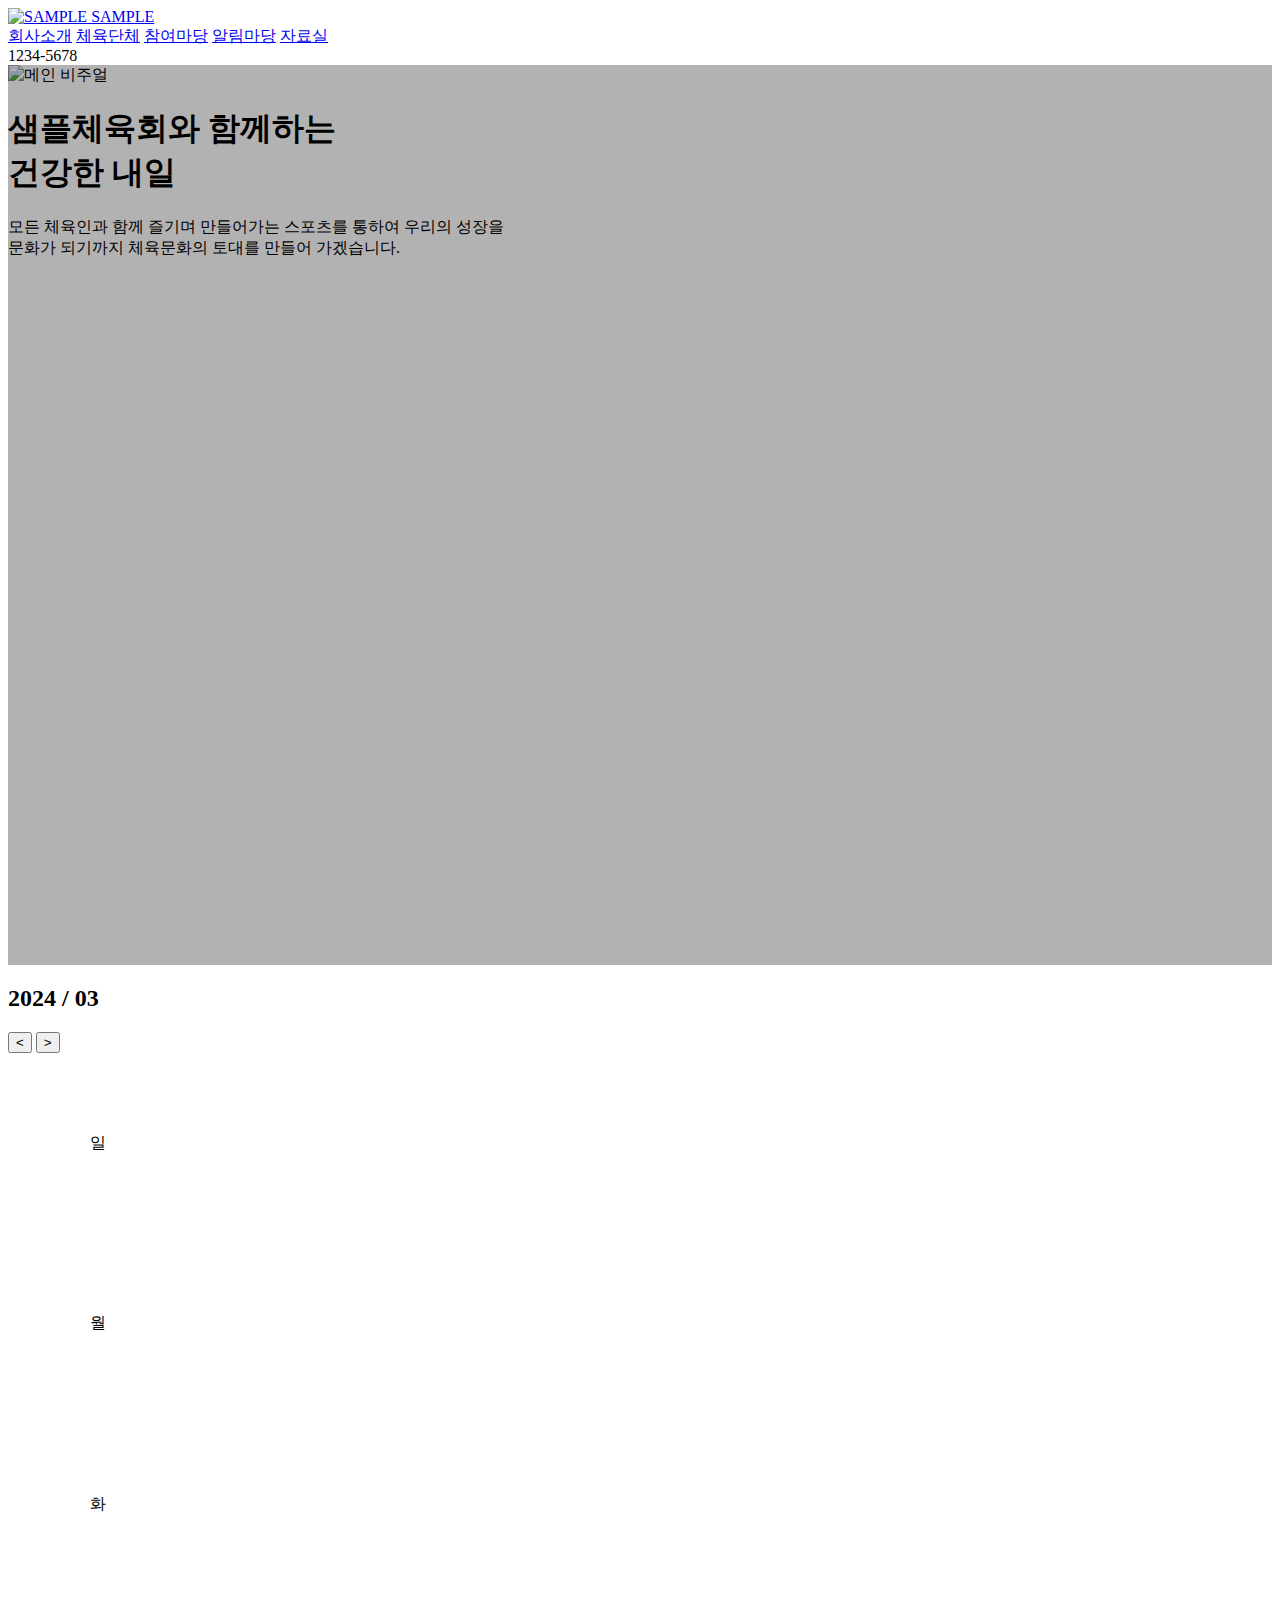
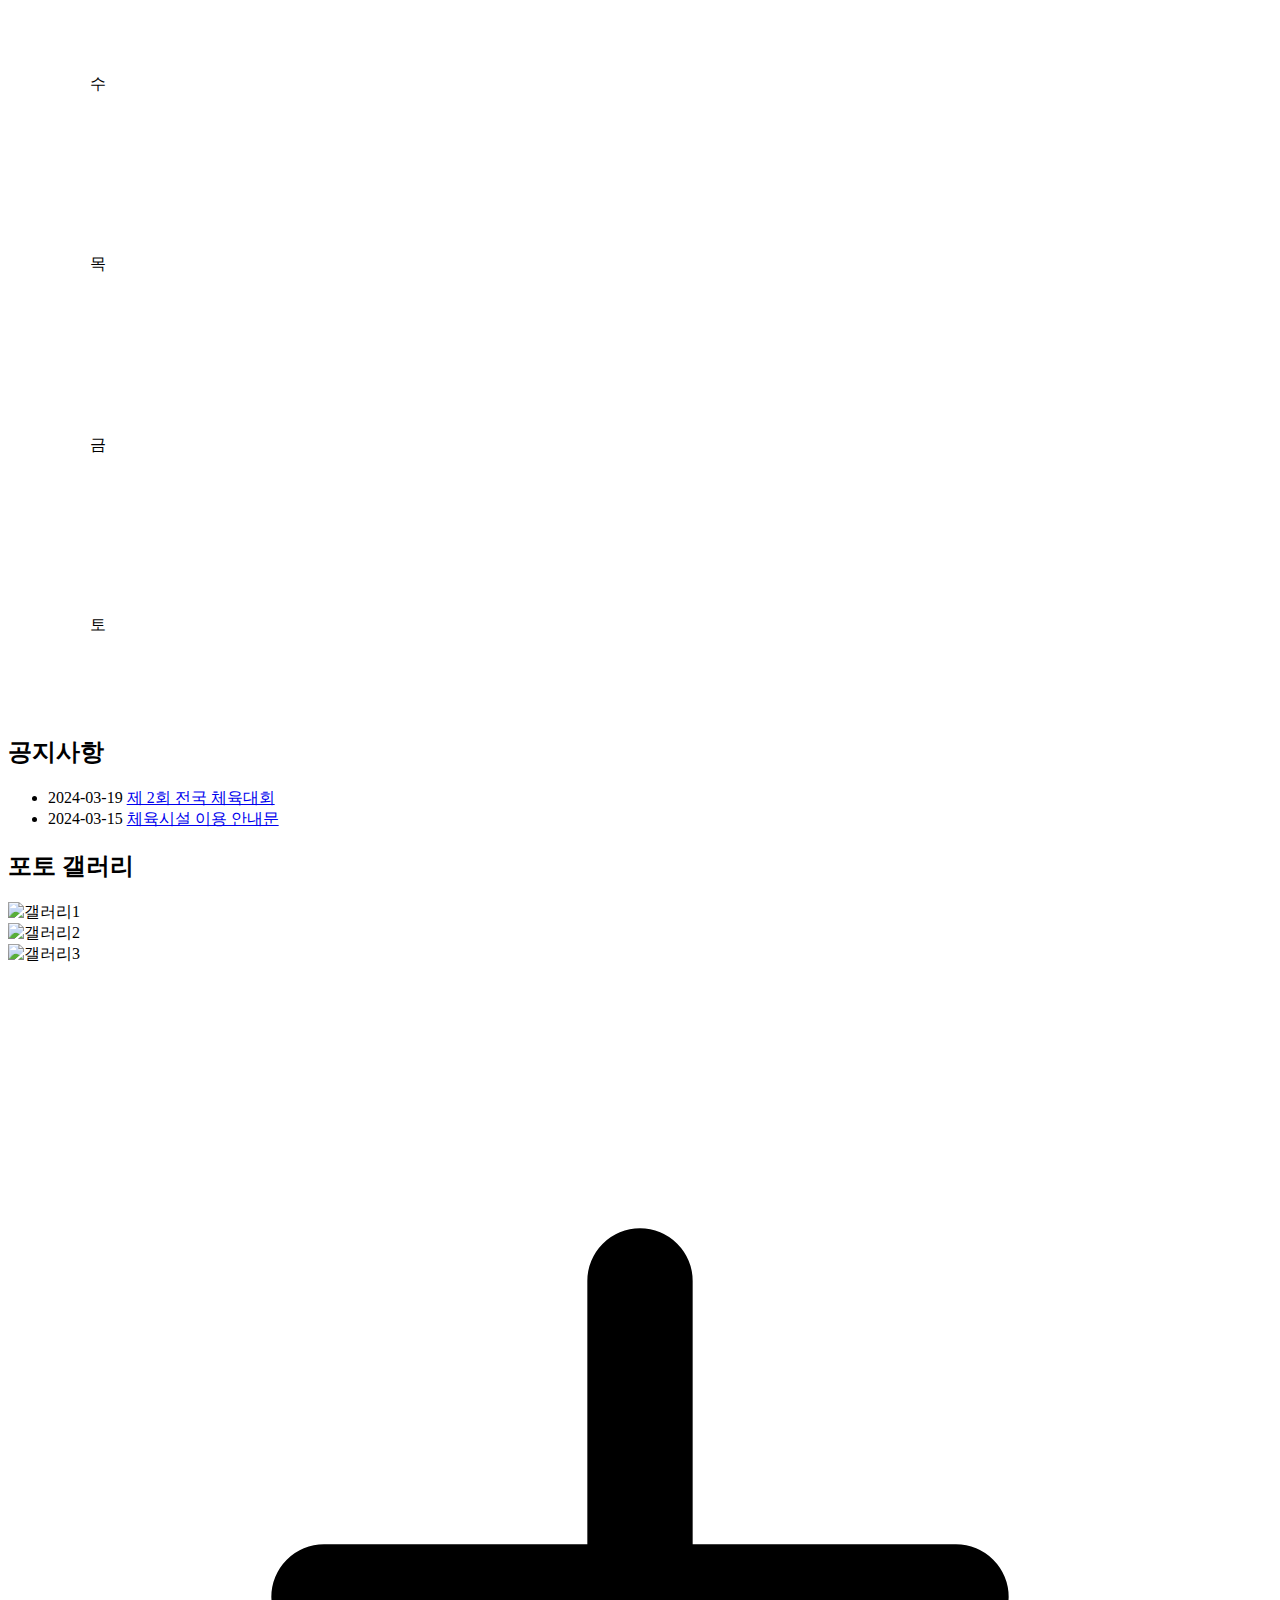
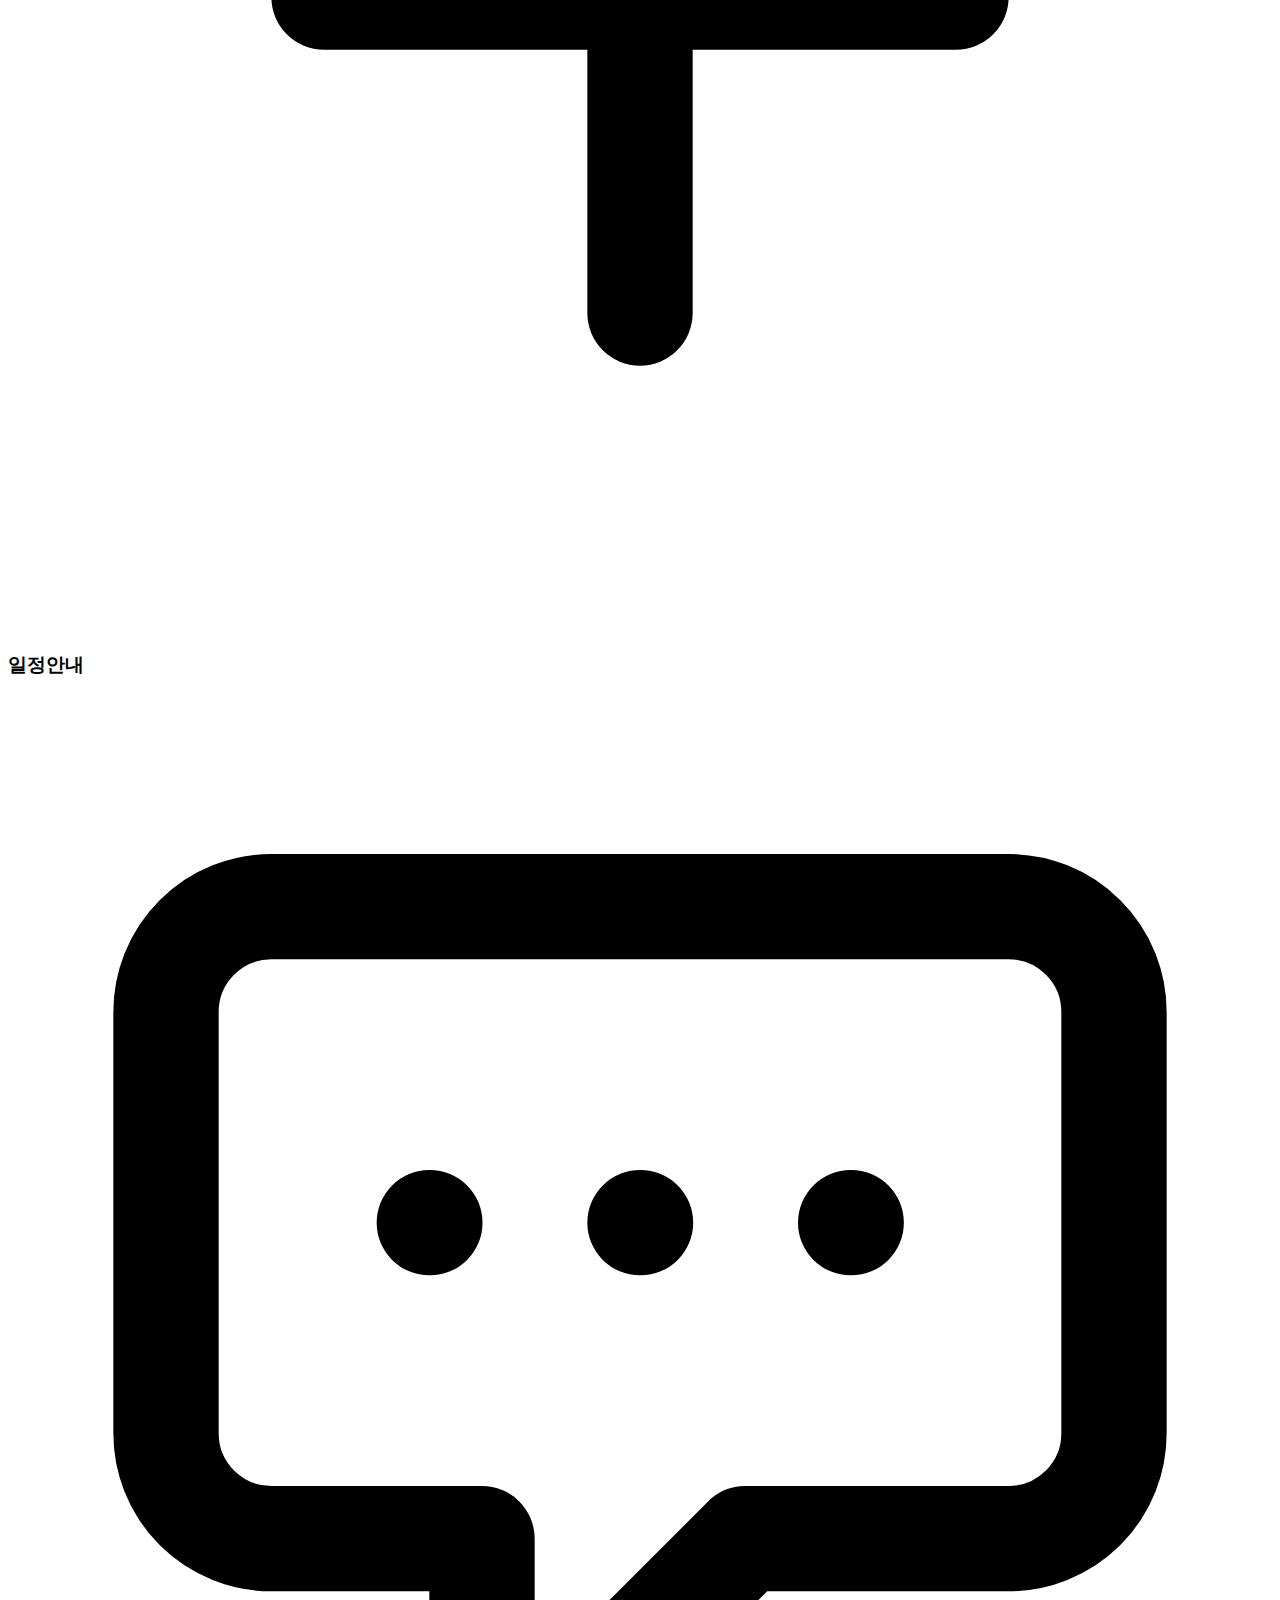
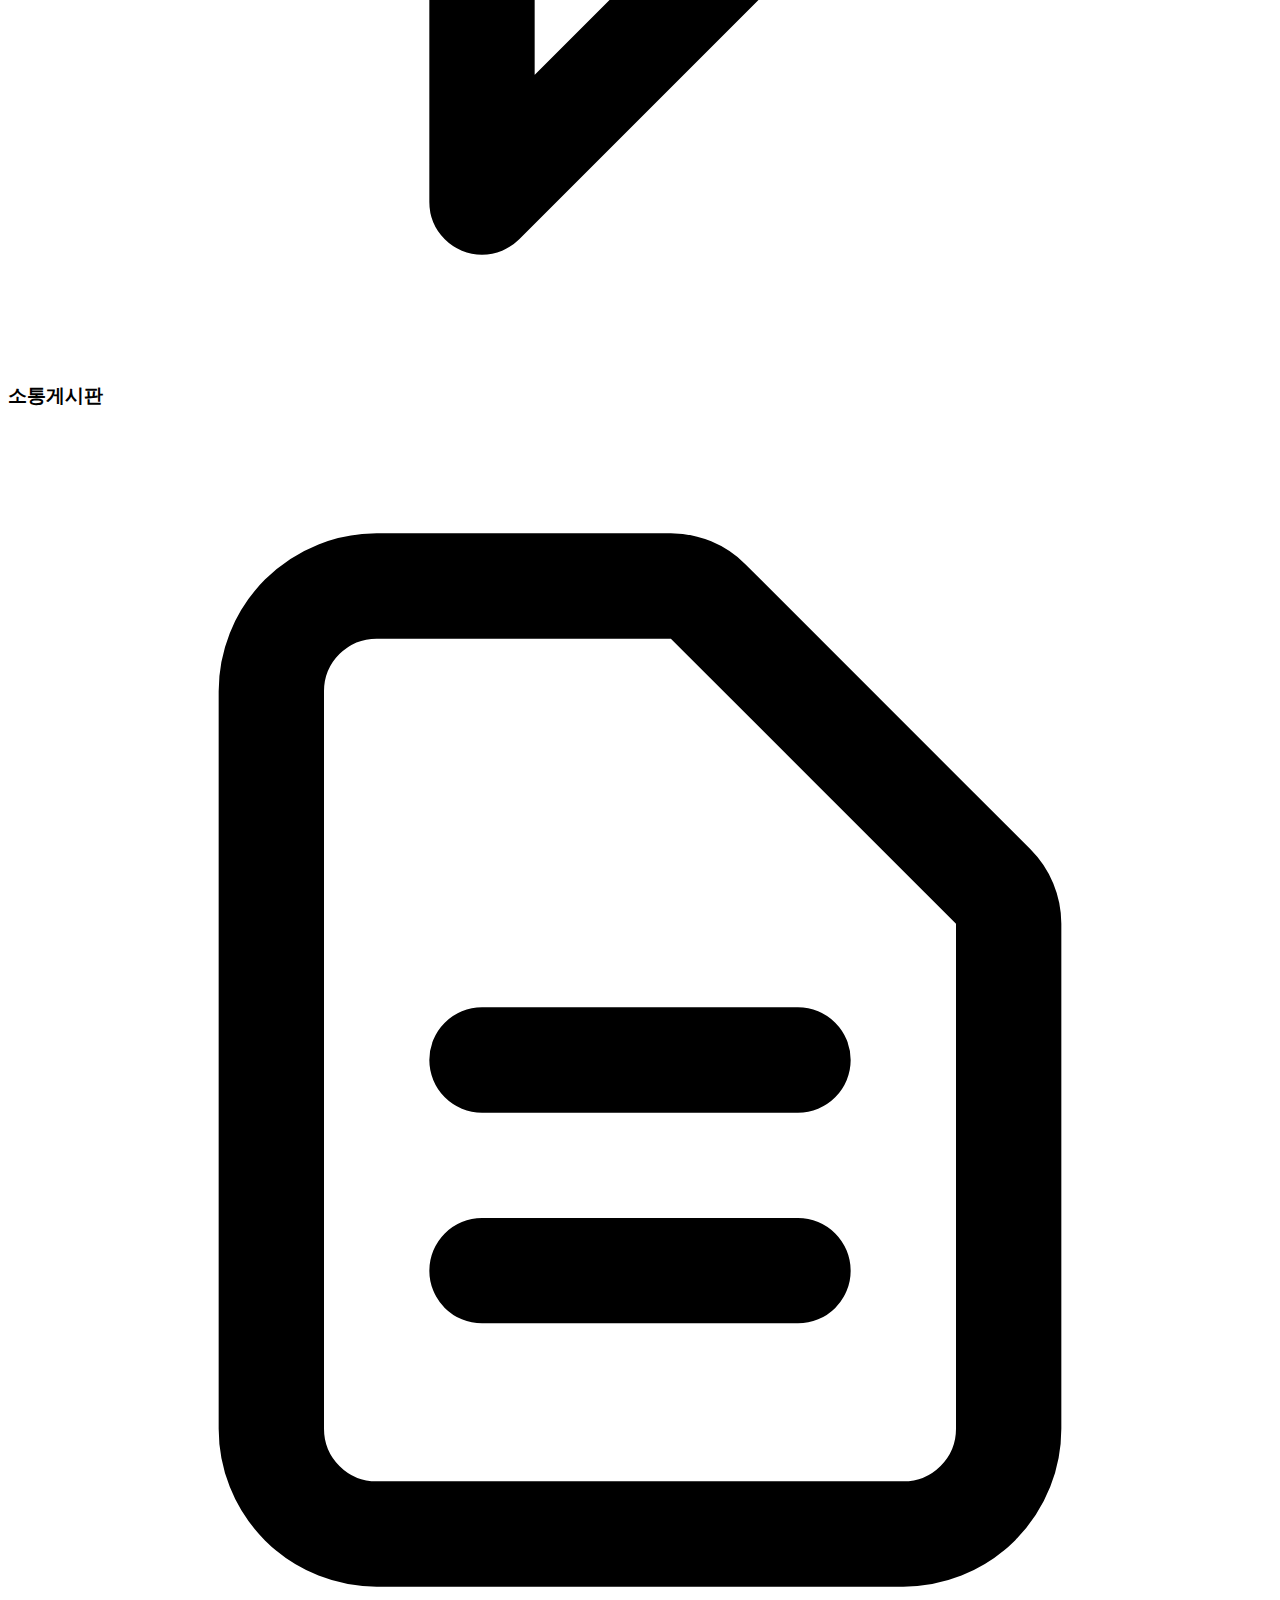
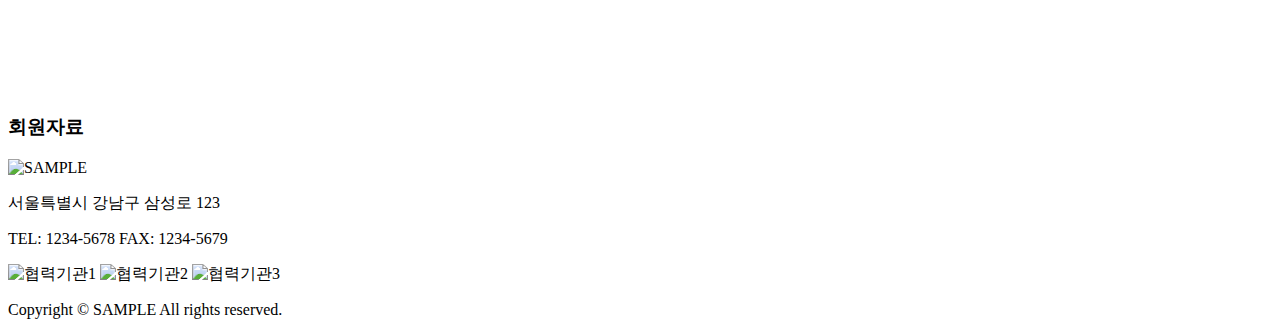
==== src/main/resources/static/index.html @ 1c0075c2 "Initial commit" ====
<!DOCTYPE html>
<html lang="ko">
<head>
    <meta charset="UTF-8">
    <meta name="viewport" content="width=device-width, initial-scale=1.0">
    <title>SAMPLE</title>
    <link rel="stylesheet" href="https://cdnjs.cloudflare.com/ajax/libs/tailwindcss/2.2.19/tailwind.min.css">
    <style>
        .main-visual {
            height: 100vh;
            background-position: center;
            background-size: cover;
            position: relative;
        }
        .main-visual::after {
            content: '';
            position: absolute;
            top: 0;
            left: 0;
            right: 0;
            bottom: 0;
            background: rgba(0,0,0,0.3);
        }
        .menu-hover:hover {
            color: #4A90E2;
        }
        .calendar-cell {
            width: 14.28%;
            aspect-ratio: 1;
            display: flex;
            align-items: center;
            justify-content: center;
        }
        .photo-gallery img {
            transition: transform 0.3s ease;
        }
        .photo-gallery img:hover {
            transform: scale(1.05);
        }
    </style>
</head>
<body>
<!-- 헤더 -->
<header class="fixed w-full z-50 bg-white bg-opacity-90">
    <div class="container mx-auto px-4">
        <div class="flex justify-between items-center h-20">
            <a href="/" class="flex items-center">
                <img src="/api/placeholder/40/40" alt="SAMPLE" class="h-8">
                <span class="ml-2 text-xl font-bold">SAMPLE</span>
            </a>

            <nav class="hidden md:flex space-x-8">
                <a href="#" class="menu-hover">회사소개</a>
                <a href="#" class="menu-hover">체육단체</a>
                <a href="#" class="menu-hover">참여마당</a>
                <a href="#" class="menu-hover">알림마당</a>
                <a href="#" class="menu-hover">자료실</a>
            </nav>

            <div class="flex items-center">
                <span class="text-gray-600">1234-5678</span>
            </div>
        </div>
    </div>
</header>

<!-- 메인 비주얼 -->
<section class="main-visual relative">
    <img src="/api/placeholder/1920/1080" alt="메인 비주얼" class="w-full h-full object-cover">
    <div class="absolute inset-0 z-10 flex items-center px-4">
        <div class="container mx-auto text-white">
            <h1 class="text-5xl font-bold mb-4">
                샘플체육회와 함께하는<br>
                건강한 내일
            </h1>
            <p class="text-lg opacity-80 mb-8">
                모든 체육인과 함께 즐기며 만들어가는 스포츠를 통하여 우리의 성장을<br>
                문화가 되기까지 체육문화의 토대를 만들어 가겠습니다.
            </p>
        </div>
    </div>
</section>

<!-- 캘린더 섹션 -->
<section class="py-16 bg-gray-50">
    <div class="container mx-auto px-4">
        <div class="grid md:grid-cols-2 gap-12">
            <!-- 캘린더 -->
            <div class="bg-white p-6 rounded-lg shadow">
                <div class="flex justify-between items-center mb-4">
                    <h2 class="text-xl font-bold">2024 / 03</h2>
                    <div class="flex space-x-2">
                        <button class="p-2">&lt;</button>
                        <button class="p-2">&gt;</button>
                    </div>
                </div>
                <div class="grid grid-cols-7 gap-2">
                    <div class="calendar-cell text-red-500">일</div>
                    <div class="calendar-cell">월</div>
                    <div class="calendar-cell">화</div>
                    <div class="calendar-cell">수</div>
                    <div class="calendar-cell">목</div>
                    <div class="calendar-cell">금</div>
                    <div class="calendar-cell text-blue-500">토</div>
                </div>
            </div>

            <!-- 공지사항 -->
            <div class="bg-white p-6 rounded-lg shadow">
                <h2 class="text-xl font-bold mb-4">공지사항</h2>
                <ul class="space-y-4">
                    <li>
                        <span class="block text-gray-500">2024-03-19</span>
                        <a href="#" class="block hover:text-blue-600">제 2회 전국 체육대회</a>
                    </li>
                    <li>
                        <span class="block text-gray-500">2024-03-15</span>
                        <a href="#" class="block hover:text-blue-600">체육시설 이용 안내문</a>
                    </li>
                </ul>
            </div>
        </div>
    </div>
</section>

<!-- 포토 갤러리 -->
<section class="py-16">
    <div class="container mx-auto px-4">
        <h2 class="text-2xl font-bold mb-8">포토 갤러리</h2>
        <div class="grid grid-cols-1 md:grid-cols-3 gap-6 photo-gallery">
            <div class="overflow-hidden rounded-lg">
                <img src="/api/placeholder/400/300" alt="갤러리1" class="w-full h-64 object-cover">
            </div>
            <div class="overflow-hidden rounded-lg">
                <img src="/api/placeholder/400/300" alt="갤러리2" class="w-full h-64 object-cover">
            </div>
            <div class="overflow-hidden rounded-lg">
                <img src="/api/placeholder/400/300" alt="갤러리3" class="w-full h-64 object-cover">
            </div>
        </div>
    </div>
</section>

<!-- Quick Menu -->
<section class="py-16 bg-gray-800 text-white">
    <div class="container mx-auto px-4">
        <div class="grid grid-cols-3 gap-8">
            <div class="text-center">
                <div class="w-16 h-16 mx-auto mb-4 bg-blue-500 rounded-full flex items-center justify-center">
                    <svg class="w-8 h-8" fill="none" stroke="currentColor" viewBox="0 0 24 24">
                        <path stroke-linecap="round" stroke-linejoin="round" stroke-width="2" d="M12 6v6m0 0v6m0-6h6m-6 0H6"/>
                    </svg>
                </div>
                <h3 class="text-lg font-bold">일정안내</h3>
            </div>
            <div class="text-center">
                <div class="w-16 h-16 mx-auto mb-4 bg-blue-500 rounded-full flex items-center justify-center">
                    <svg class="w-8 h-8" fill="none" stroke="currentColor" viewBox="0 0 24 24">
                        <path stroke-linecap="round" stroke-linejoin="round" stroke-width="2" d="M8 10h.01M12 10h.01M16 10h.01M9 16H5a2 2 0 01-2-2V6a2 2 0 012-2h14a2 2 0 012 2v8a2 2 0 01-2 2h-5l-5 5v-5z"/>
                    </svg>
                </div>
                <h3 class="text-lg font-bold">소통게시판</h3>
            </div>
            <div class="text-center">
                <div class="w-16 h-16 mx-auto mb-4 bg-blue-500 rounded-full flex items-center justify-center">
                    <svg class="w-8 h-8" fill="none" stroke="currentColor" viewBox="0 0 24 24">
                        <path stroke-linecap="round" stroke-linejoin="round" stroke-width="2" d="M9 12h6m-6 4h6m2 5H7a2 2 0 01-2-2V5a2 2 0 012-2h5.586a1 1 0 01.707.293l5.414 5.414a1 1 0 01.293.707V19a2 2 0 01-2 2z"/>
                    </svg>
                </div>
                <h3 class="text-lg font-bold">회원자료</h3>
            </div>
        </div>
    </div>
</section>

<!-- 푸터 -->
<footer class="bg-gray-900 text-gray-400 py-12">
    <div class="container mx-auto px-4">
        <div class="flex flex-wrap justify-between">
            <div class="w-full md:w-1/2 mb-8 md:mb-0">
                <img src="/api/placeholder/40/40" alt="SAMPLE" class="h-8 mb-4">
                <p class="mb-2">서울특별시 강남구 삼성로 123</p>
                <p>TEL: 1234-5678 FAX: 1234-5679</p>
            </div>
            <div class="w-full md:w-1/2 flex justify-end">
                <img src="/api/placeholder/120/40" alt="협력기관1" class="h-10 mx-2">
                <img src="/api/placeholder/120/40" alt="협력기관2" class="h-10 mx-2">
                <img src="/api/placeholder/120/40" alt="협력기관3" class="h-10 mx-2">
            </div>
        </div>
        <div class="border-t border-gray-800 mt-8 pt-8 text-center">
            <p>Copyright © SAMPLE All rights reserved.</p>
        </div>
    </div>
</footer>
</body>
</html>
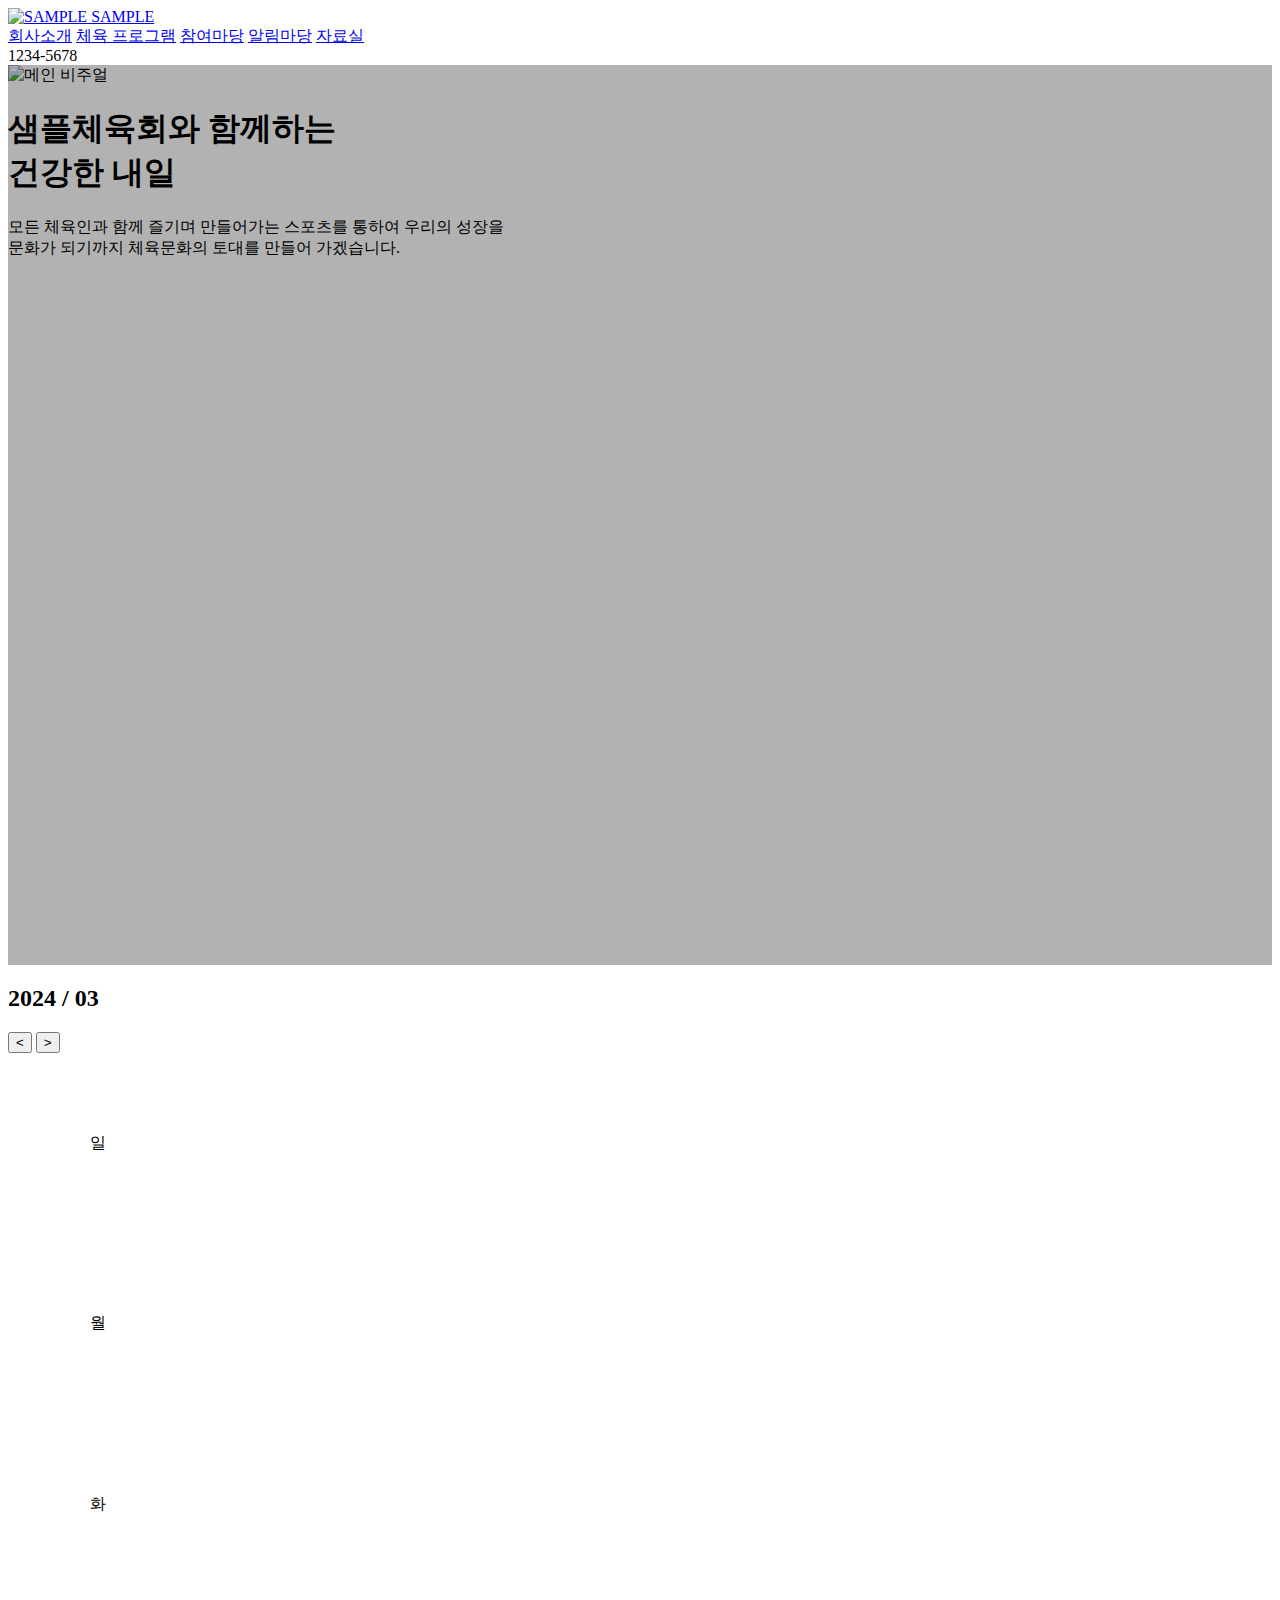
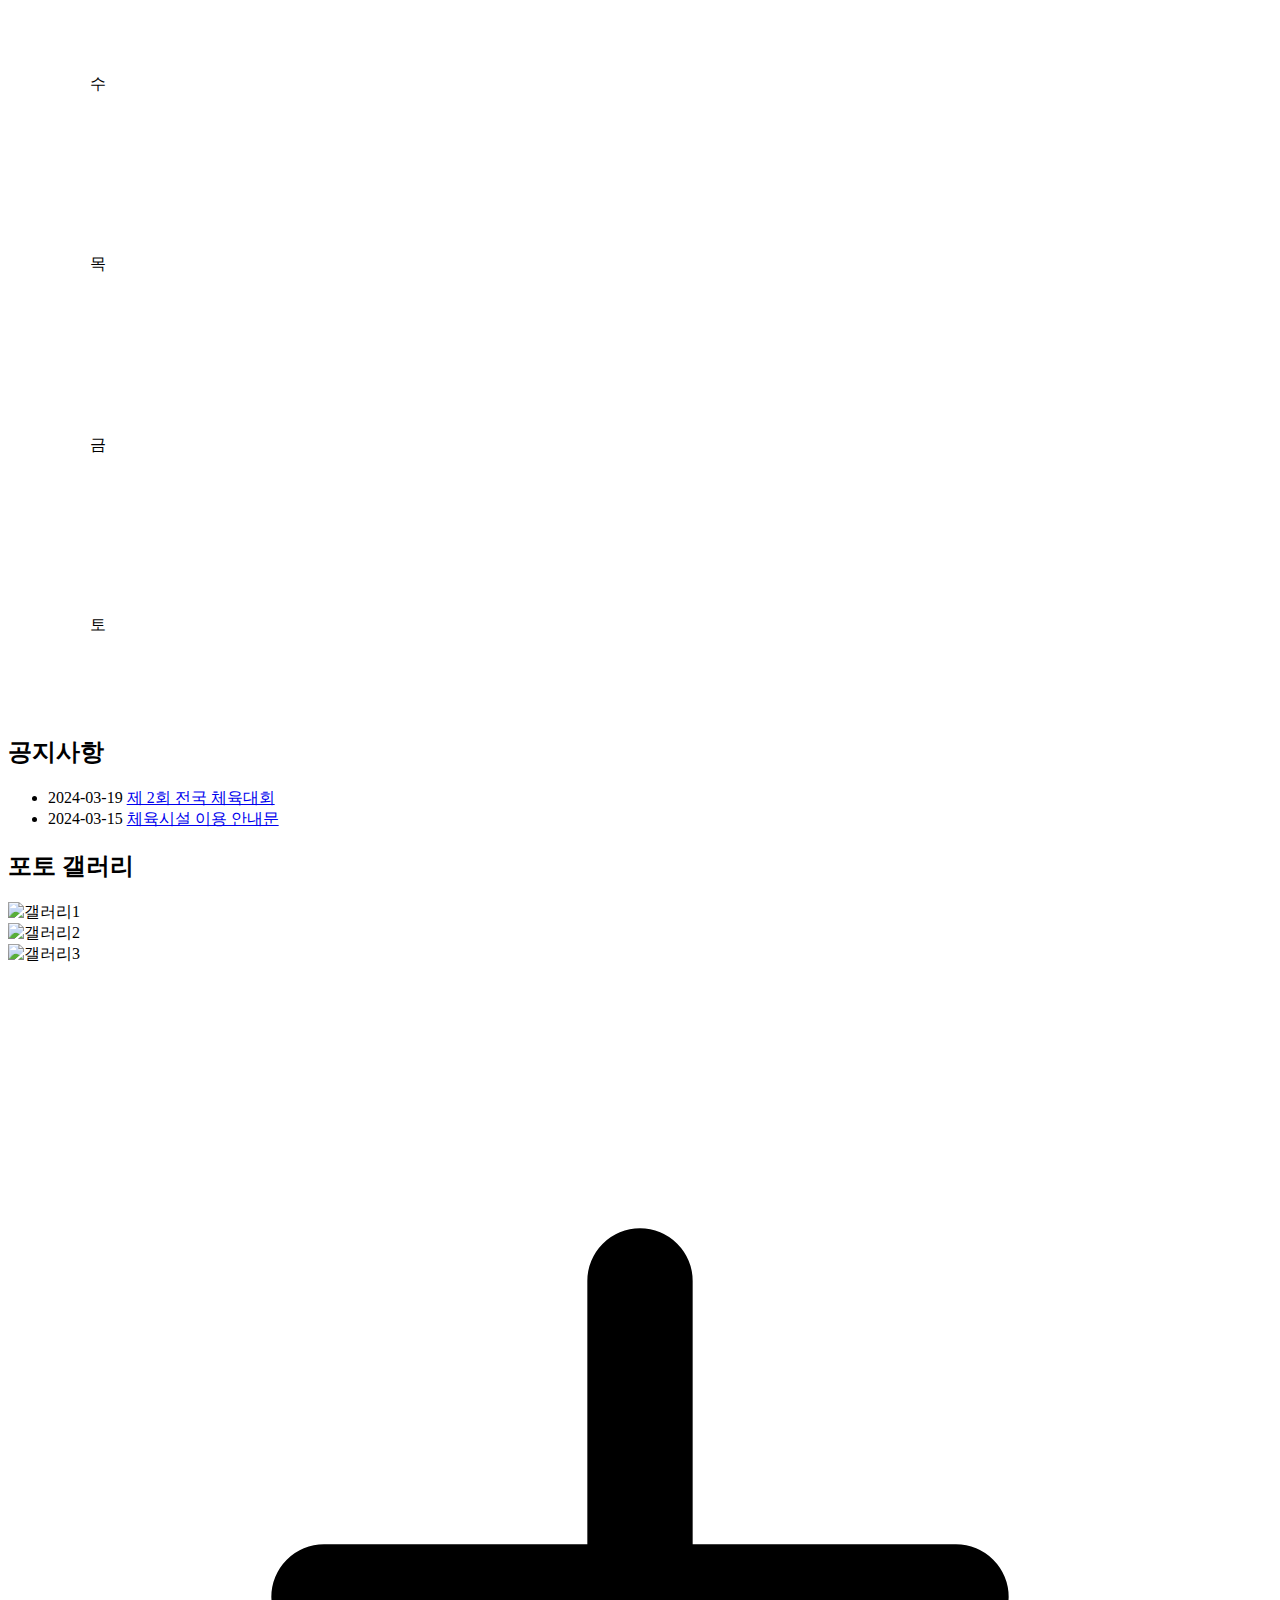
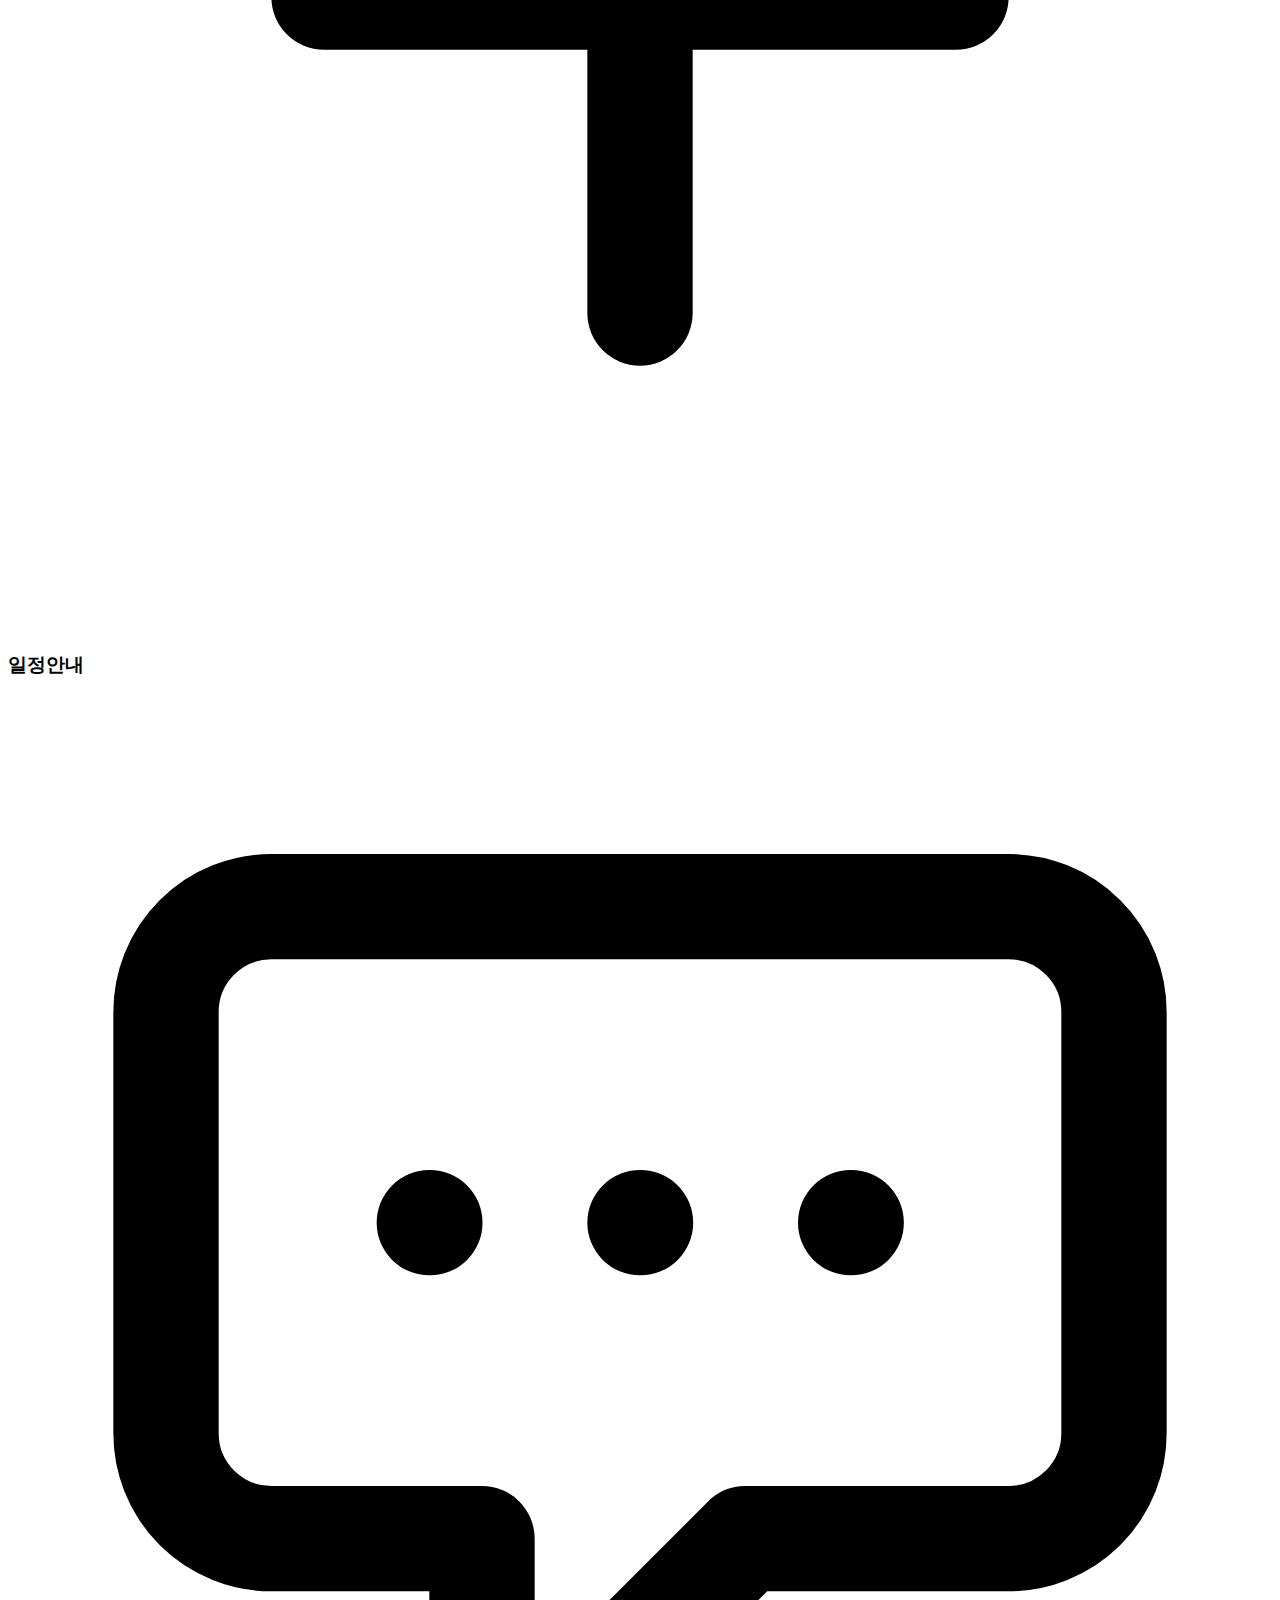
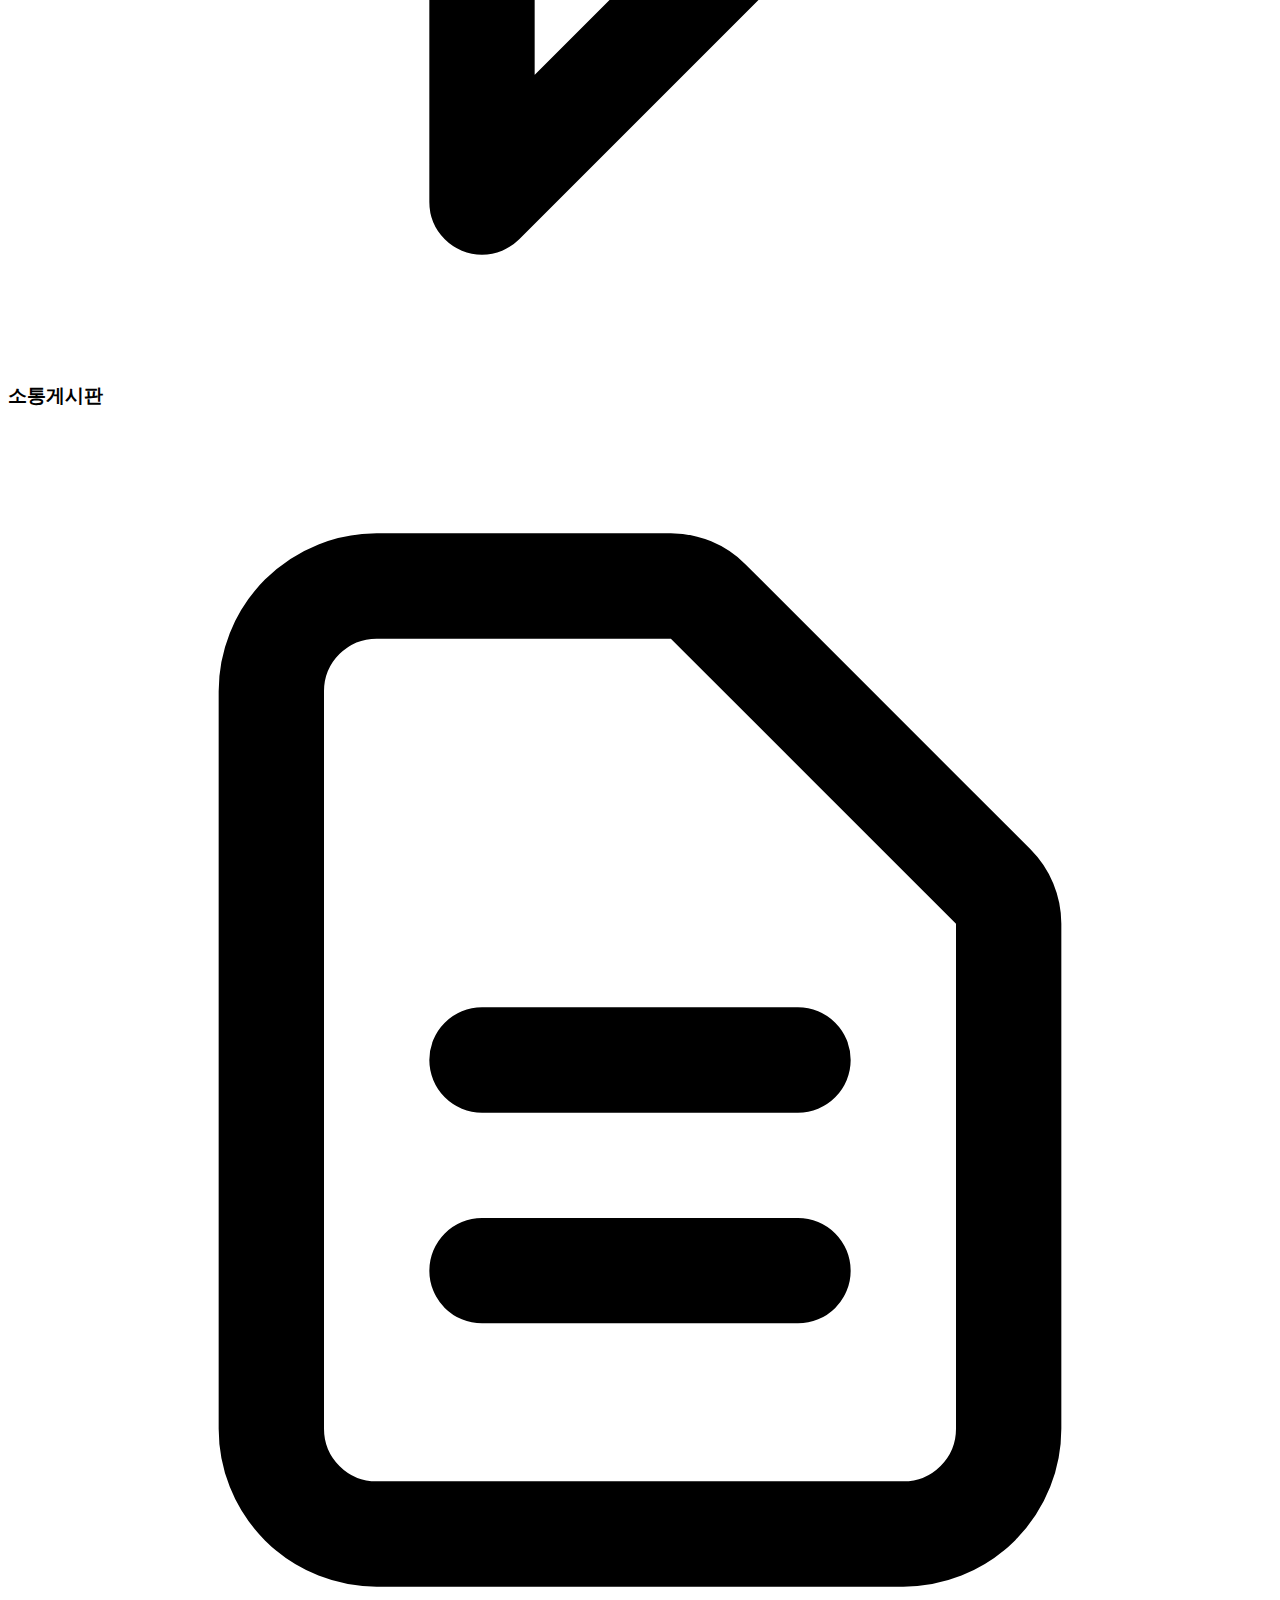
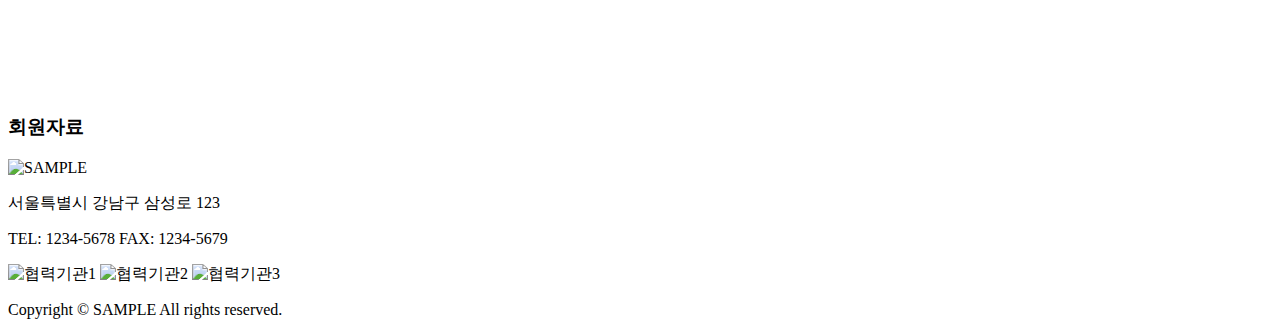
==== commit a2a5c06c: "DH_프로그램 리스트 페이지" ====
--- a/src/main/resources/static/index.html
+++ b/src/main/resources/static/index.html
@@ -51,7 +51,7 @@
 
             <nav class="hidden md:flex space-x-8">
                 <a href="#" class="menu-hover">회사소개</a>
-                <a href="#" class="menu-hover">체육단체</a>
+                <a href="/program/list" class="menu-hover">체육 프로그램</a>
                 <a href="#" class="menu-hover">참여마당</a>
                 <a href="#" class="menu-hover">알림마당</a>
                 <a href="#" class="menu-hover">자료실</a>
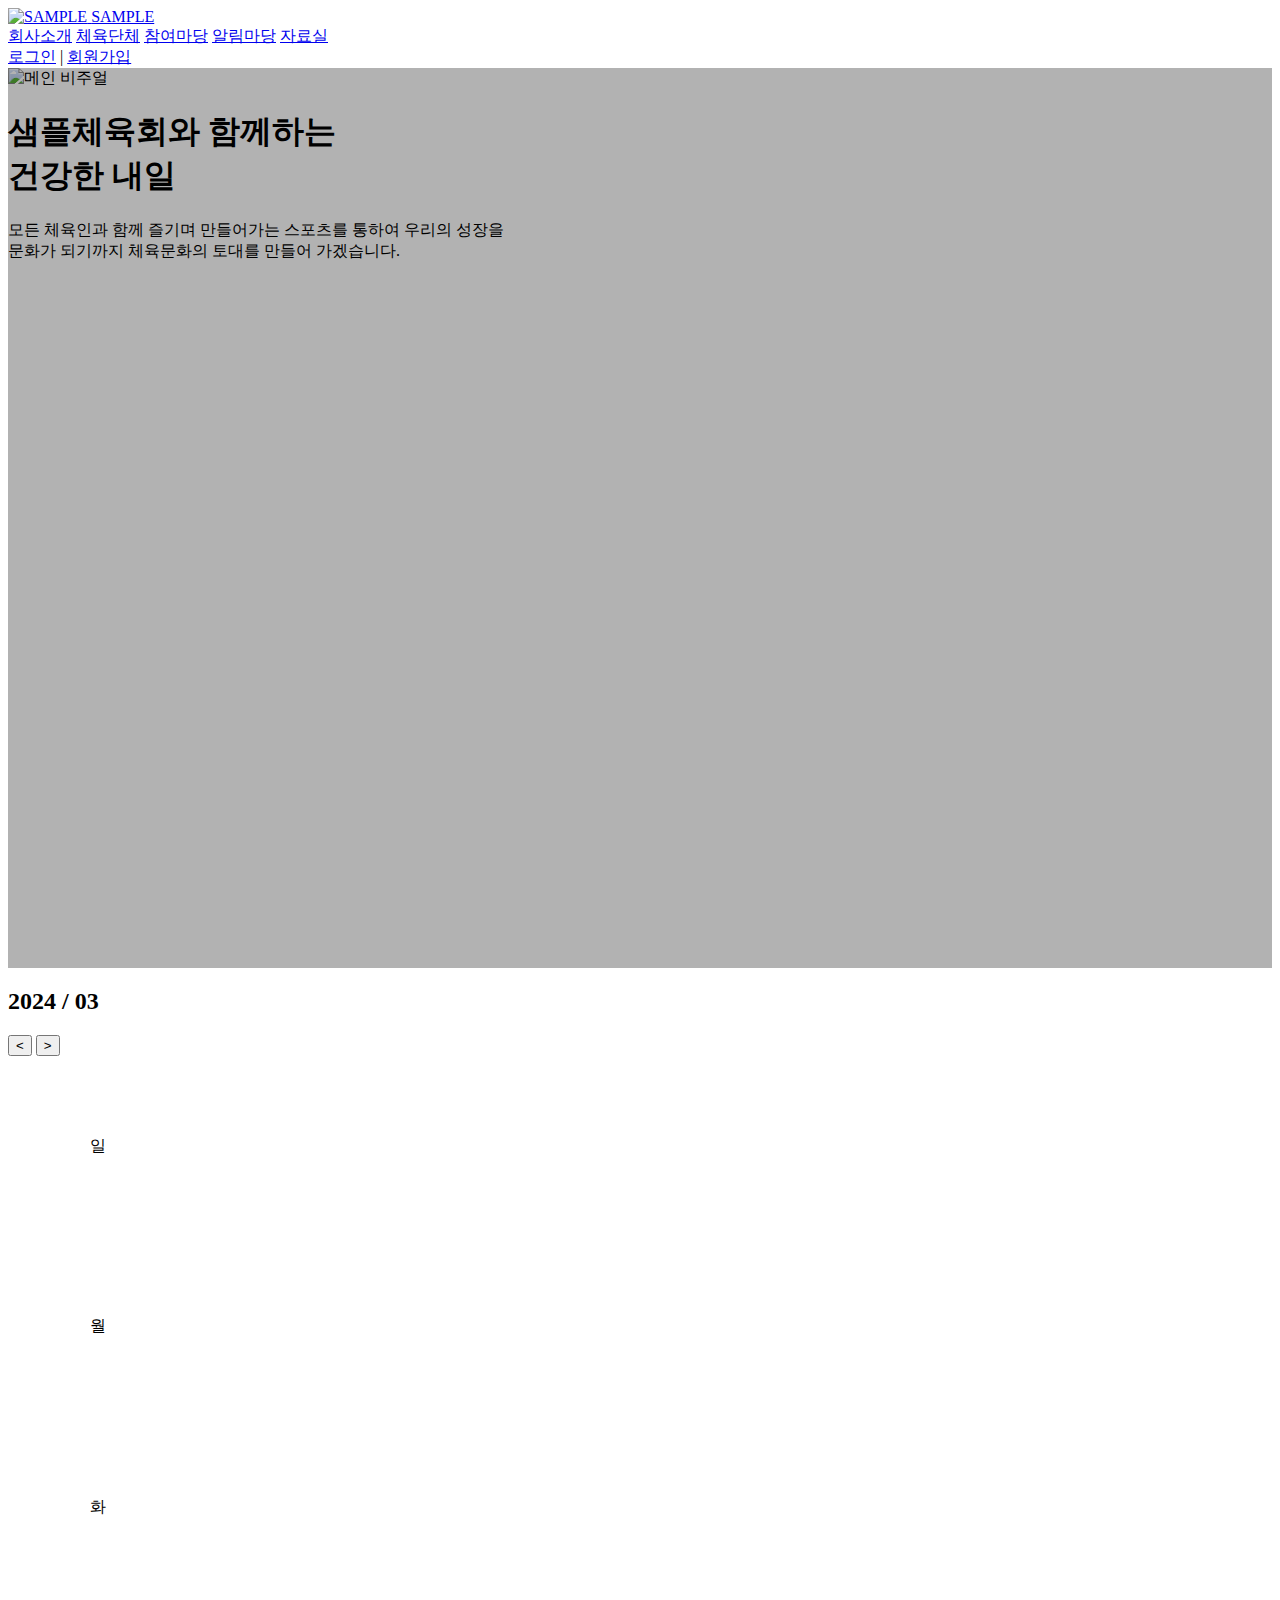
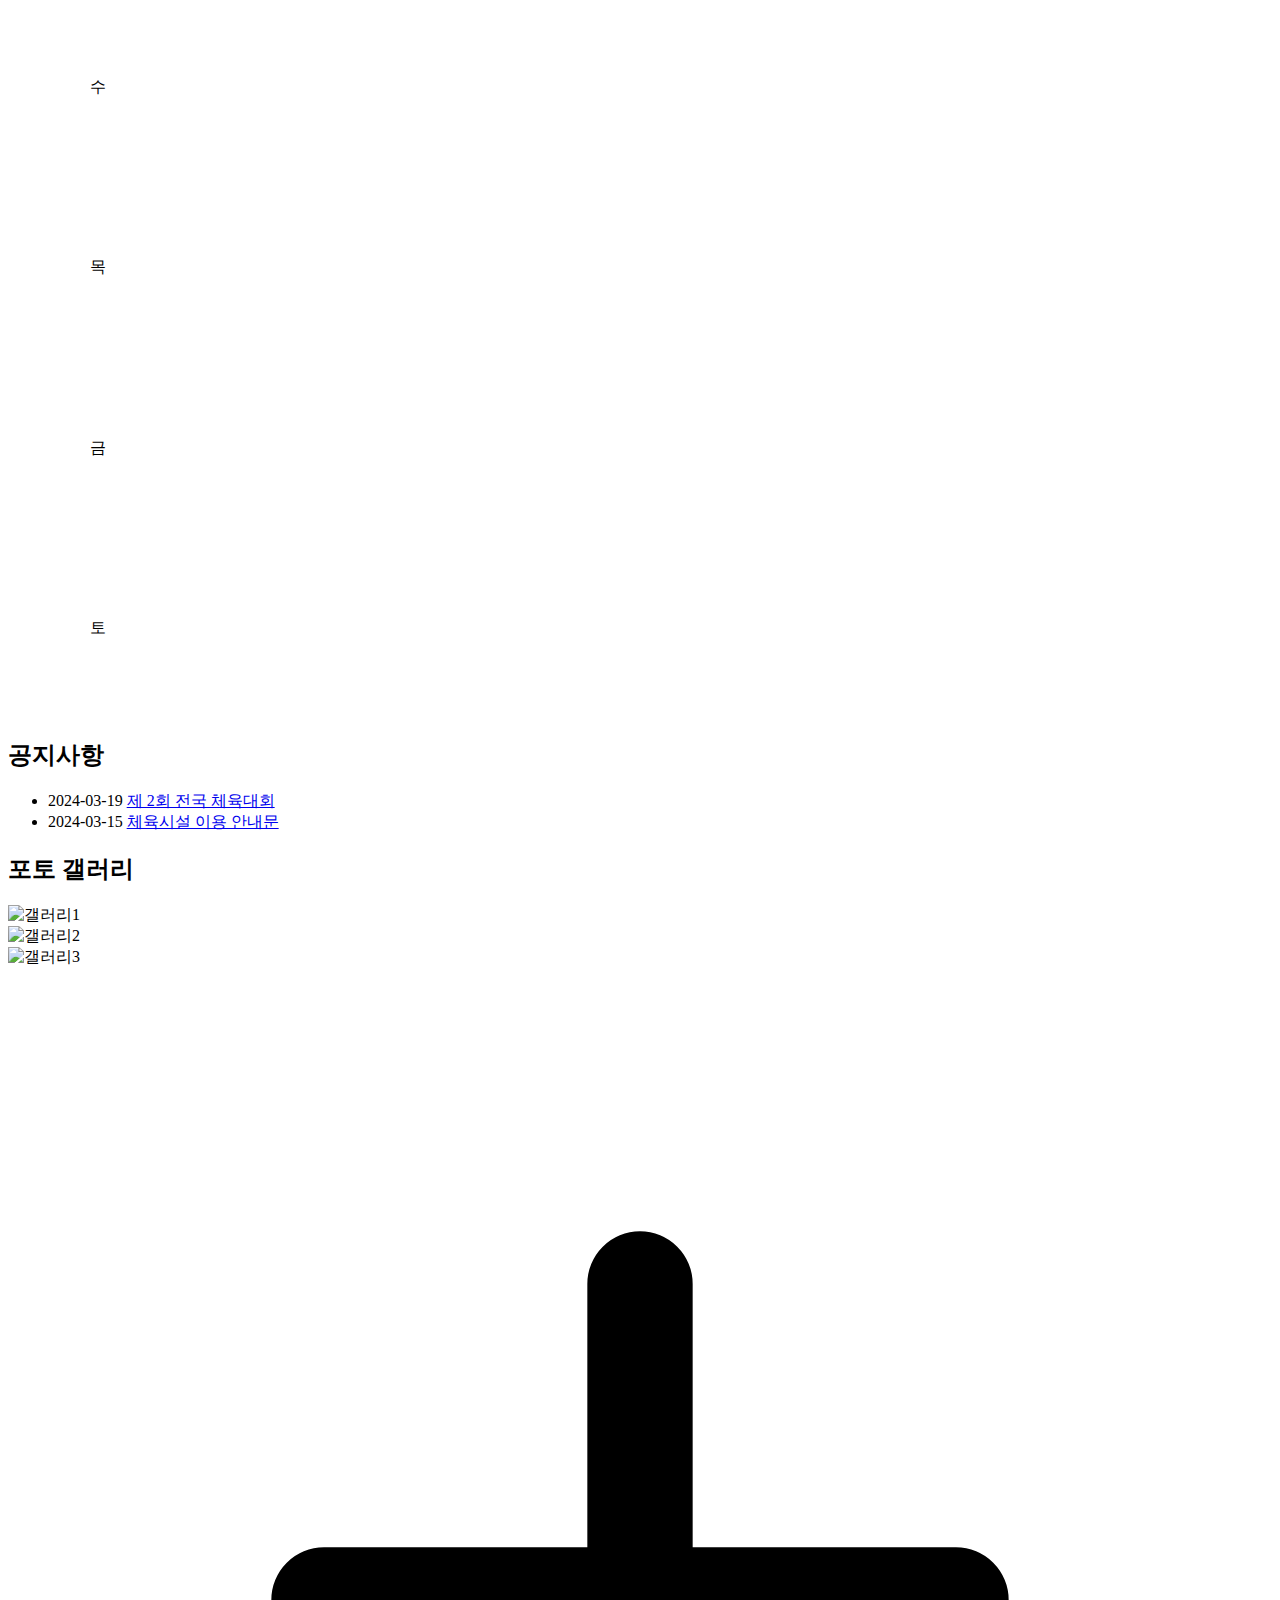
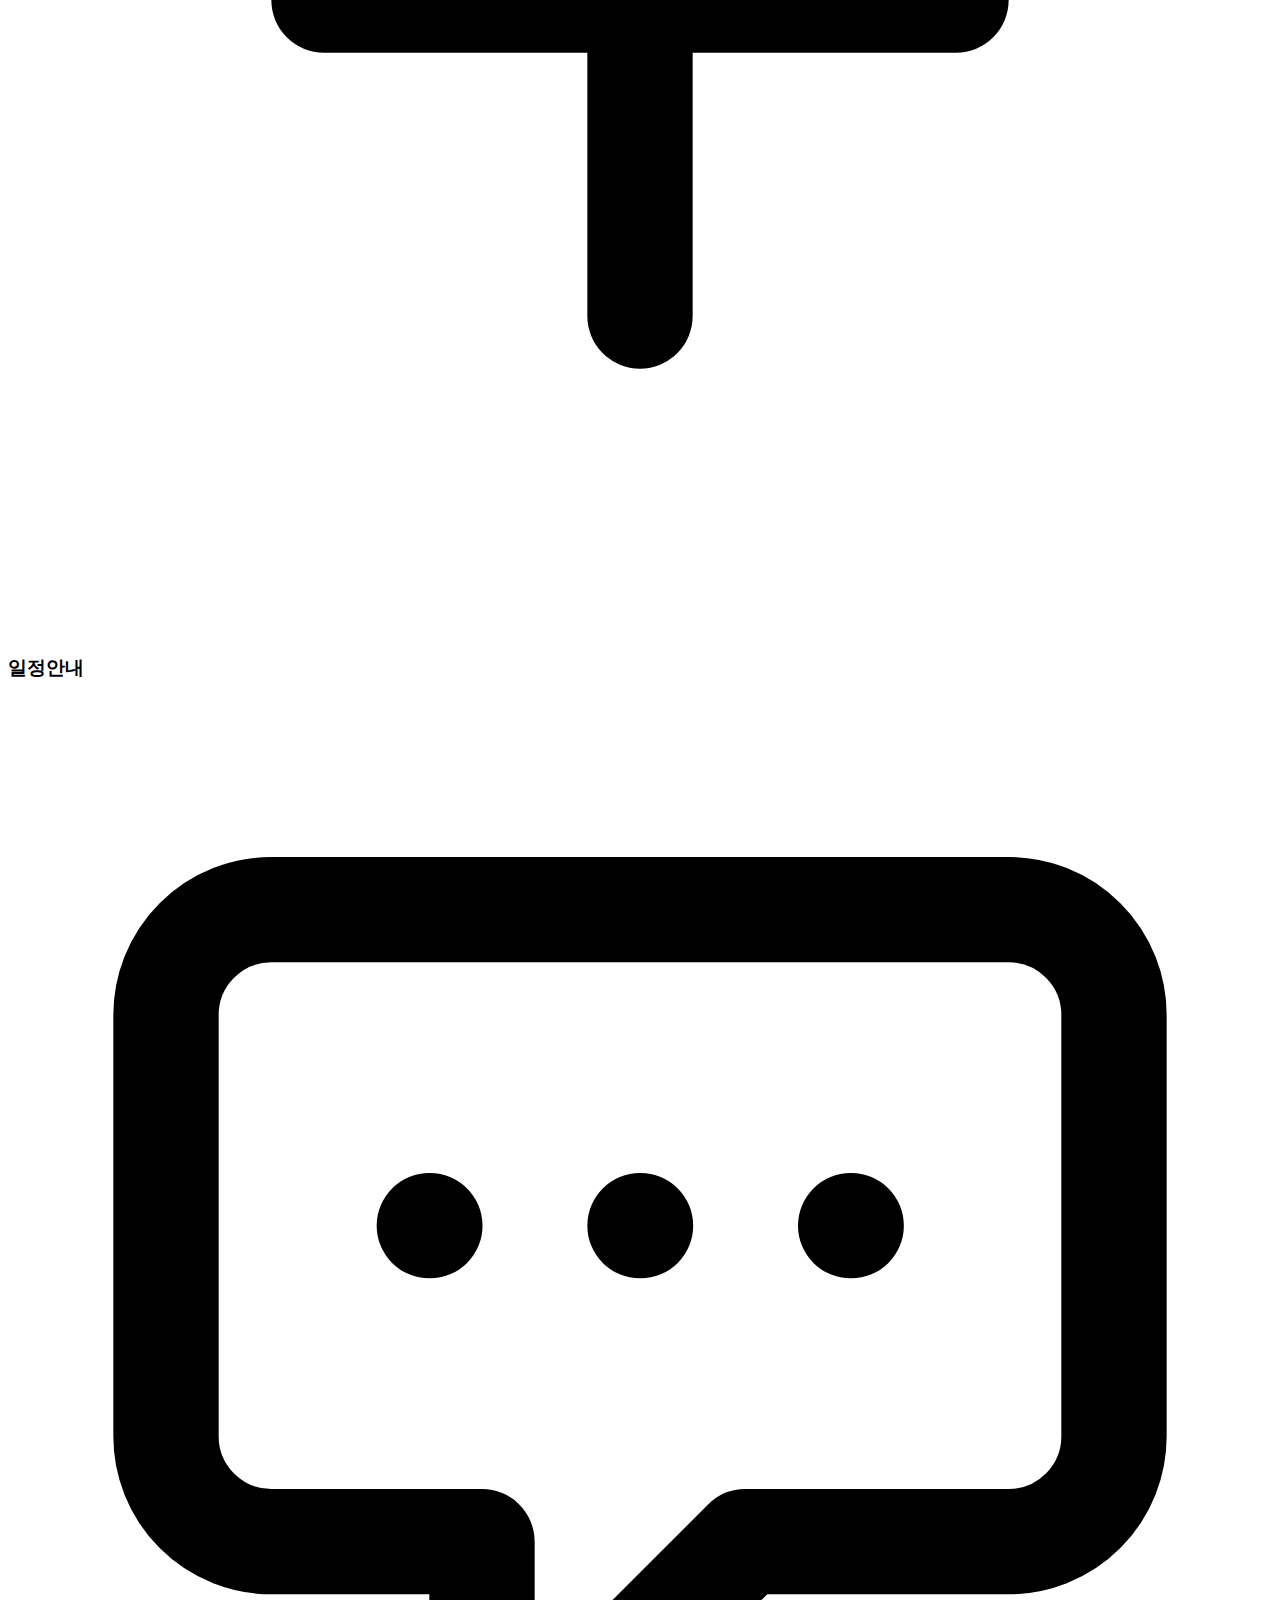
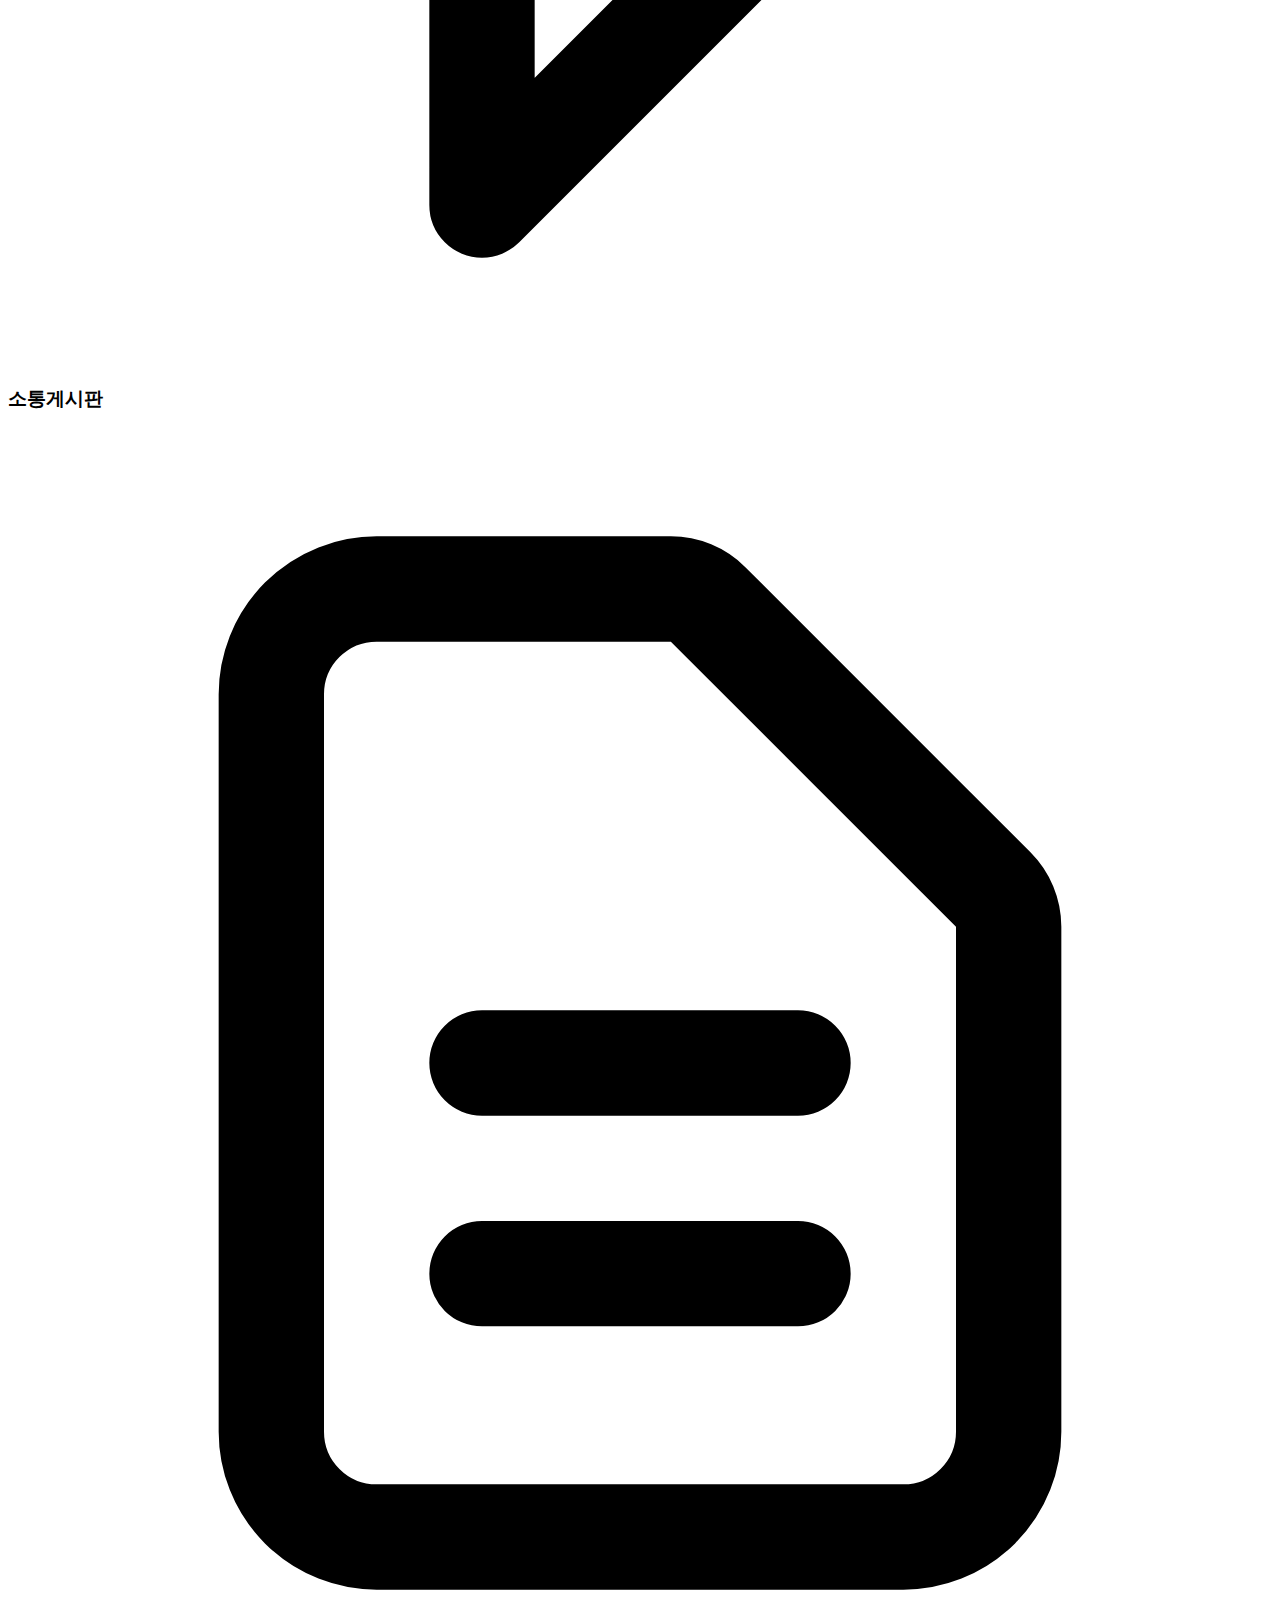
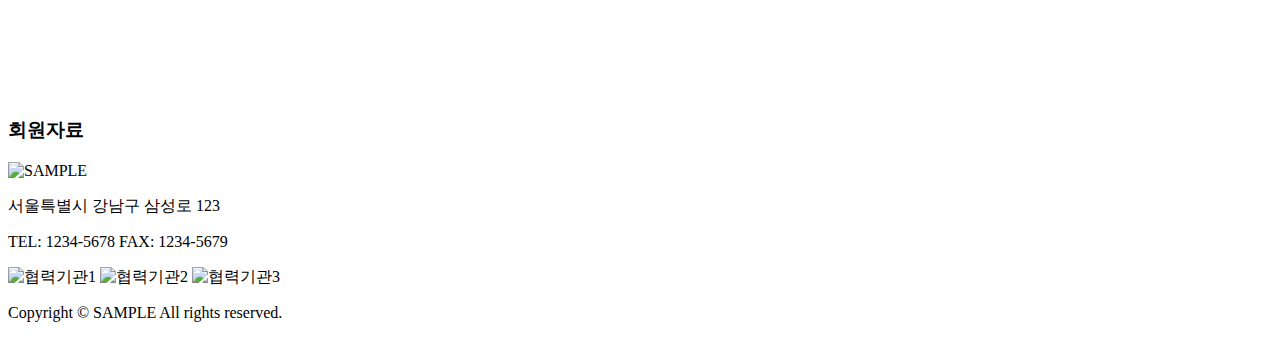
==== commit 0927baf6: "Design : 메인 페이지 로그인/회원가입 버튼 생성" ====
--- a/src/main/resources/static/index.html
+++ b/src/main/resources/static/index.html
@@ -51,14 +51,17 @@
 
             <nav class="hidden md:flex space-x-8">
                 <a href="#" class="menu-hover">회사소개</a>
-                <a href="/program/list" class="menu-hover">체육 프로그램</a>
+                <a href="#" class="menu-hover">체육단체</a>
                 <a href="#" class="menu-hover">참여마당</a>
                 <a href="#" class="menu-hover">알림마당</a>
                 <a href="#" class="menu-hover">자료실</a>
             </nav>
 
-            <div class="flex items-center">
-                <span class="text-gray-600">1234-5678</span>
+            <!-- 로그인/ 회원가입 -->
+            <div class="flex items-center space-x-4">
+                <a href="/login" class="text-gray-600 hover:text-blue-600">로그인</a>
+                <span class="text-gray-300">|</span>
+                <a href="/register" class="text-gray-600 hover:text-blue-600">회원가입</a>
             </div>
         </div>
     </div>
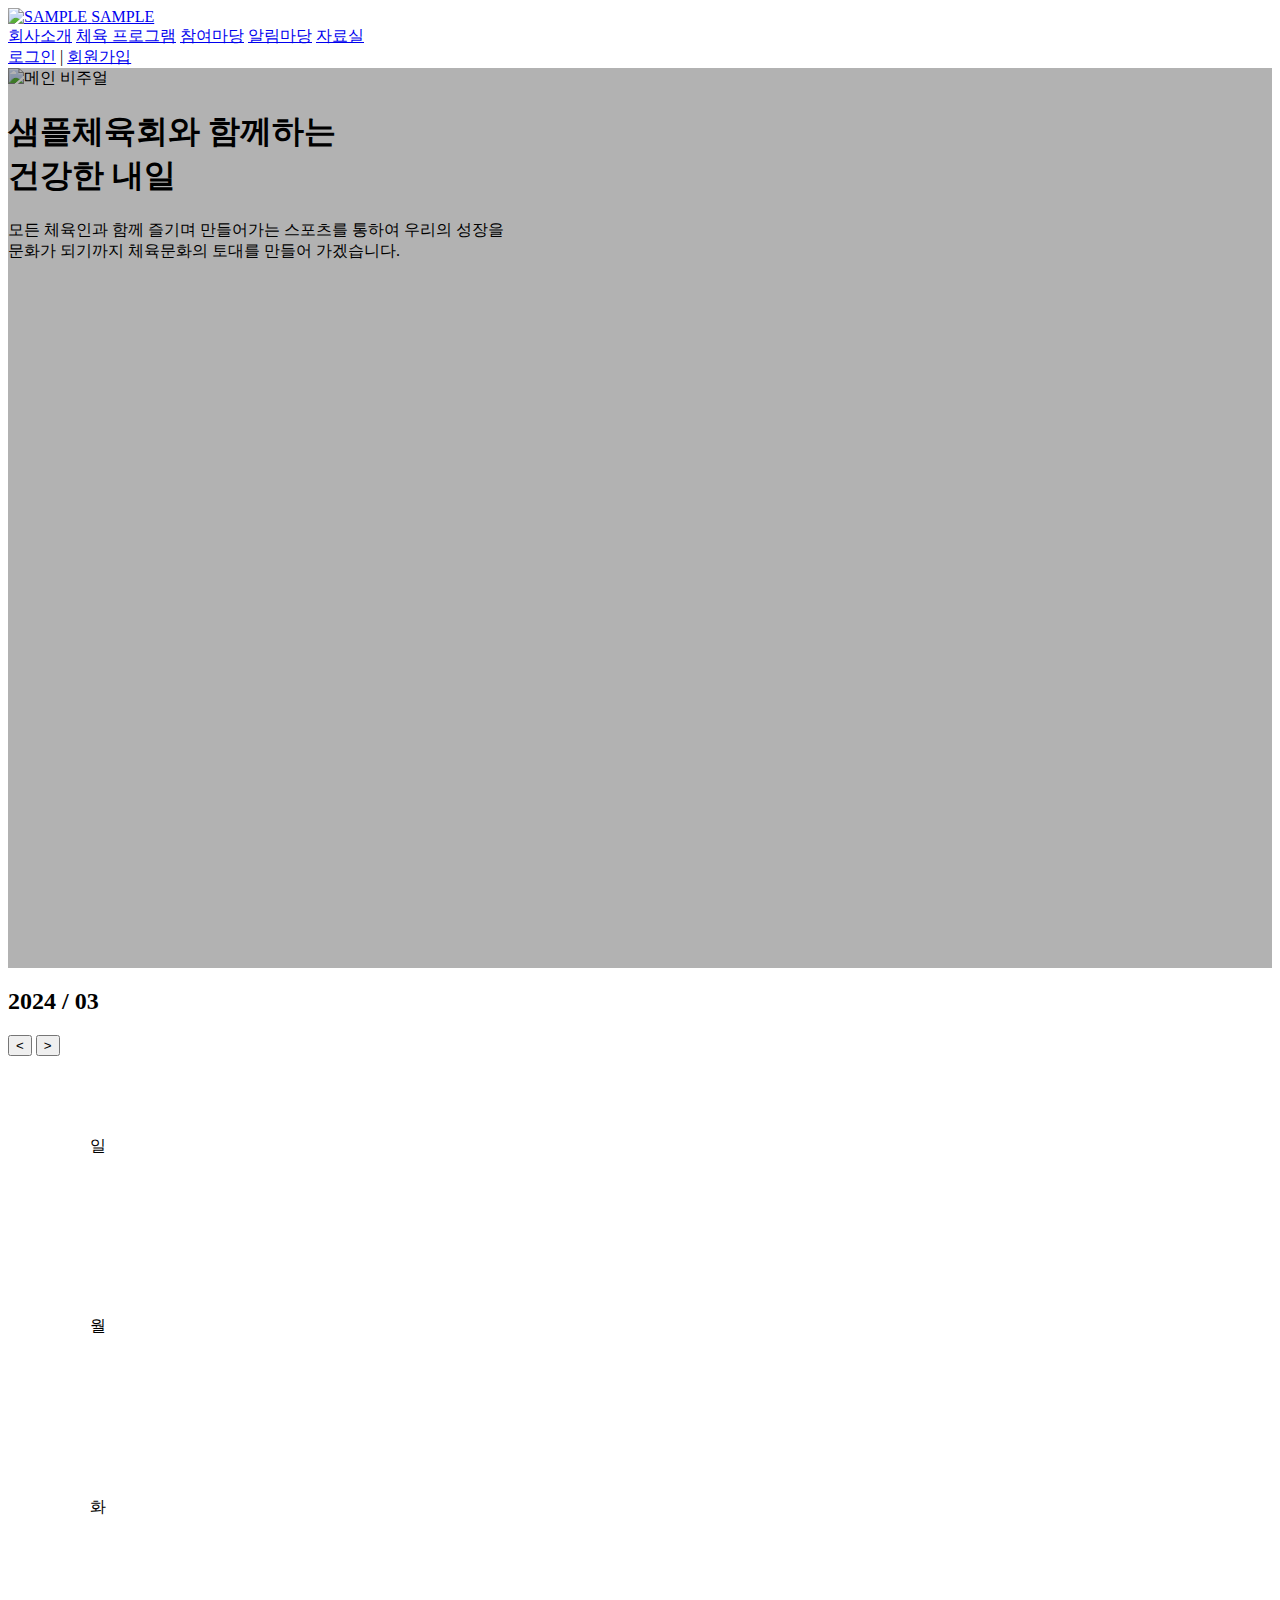
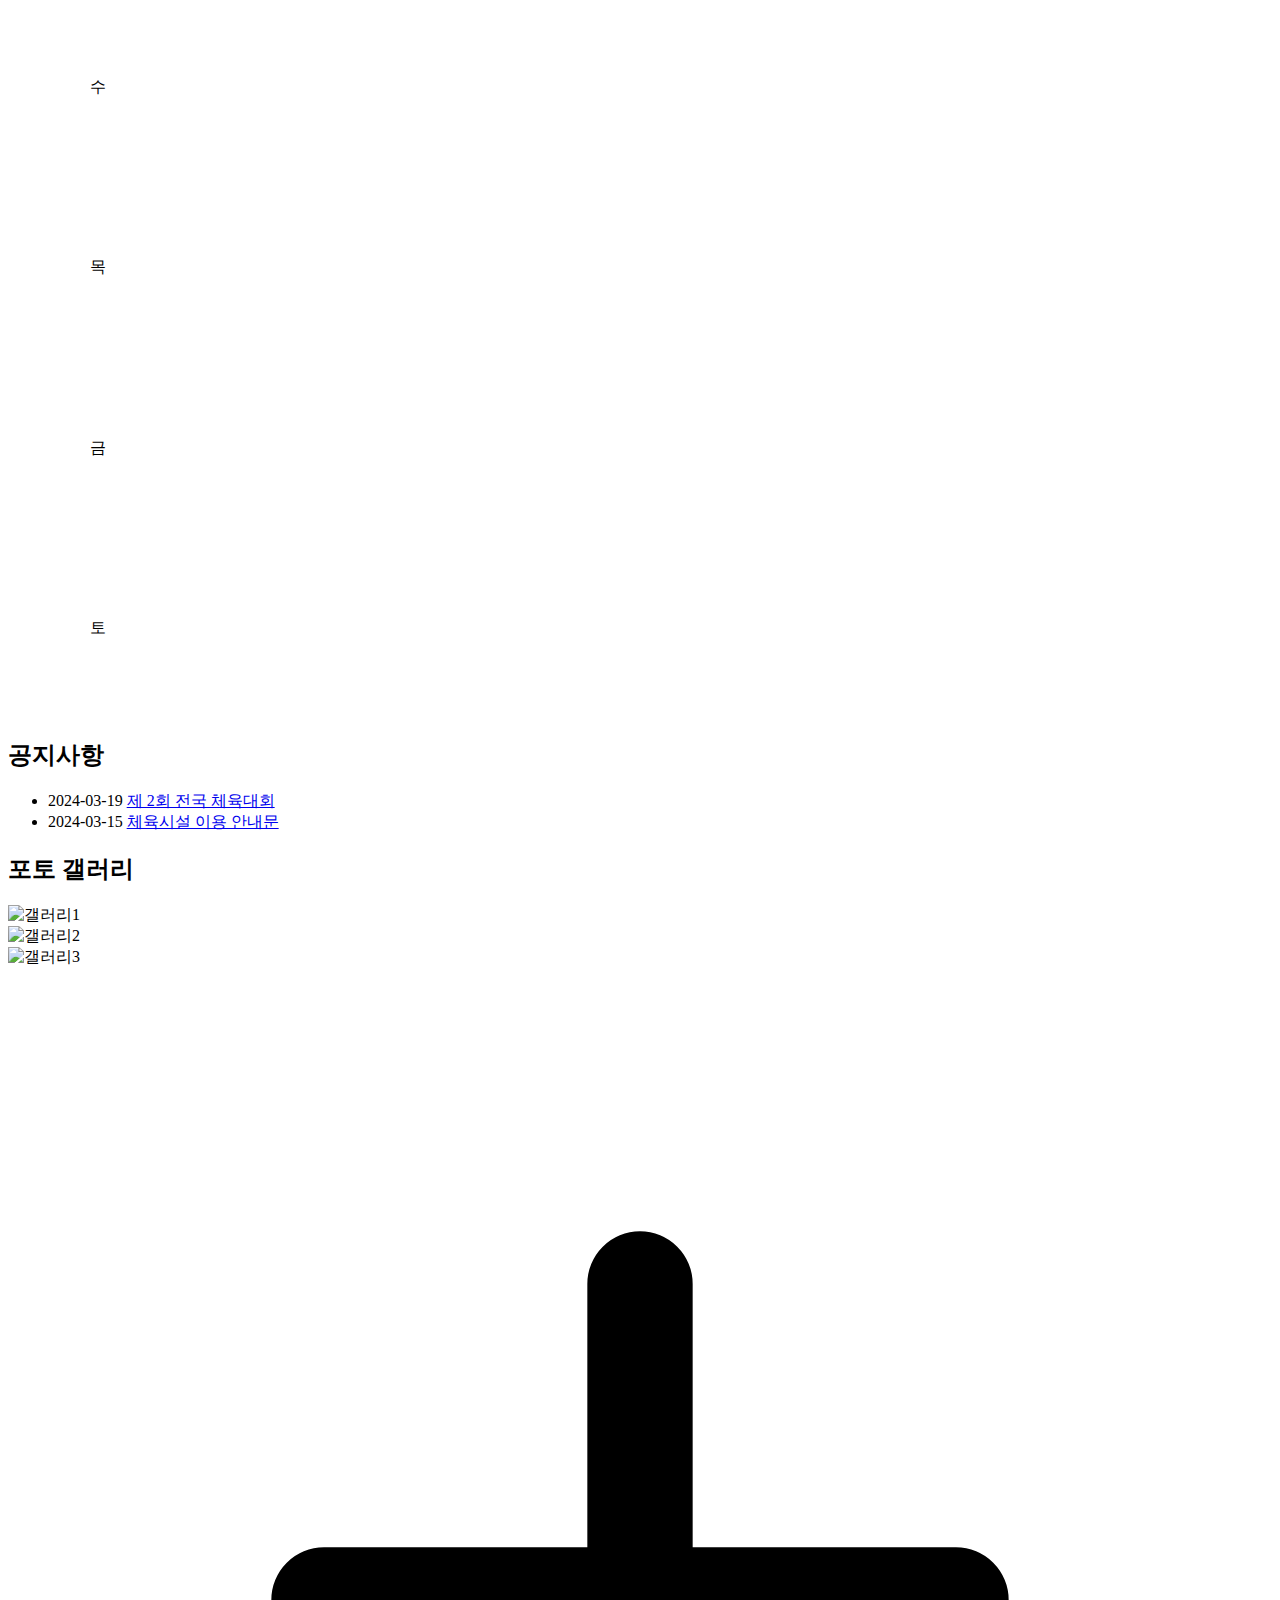
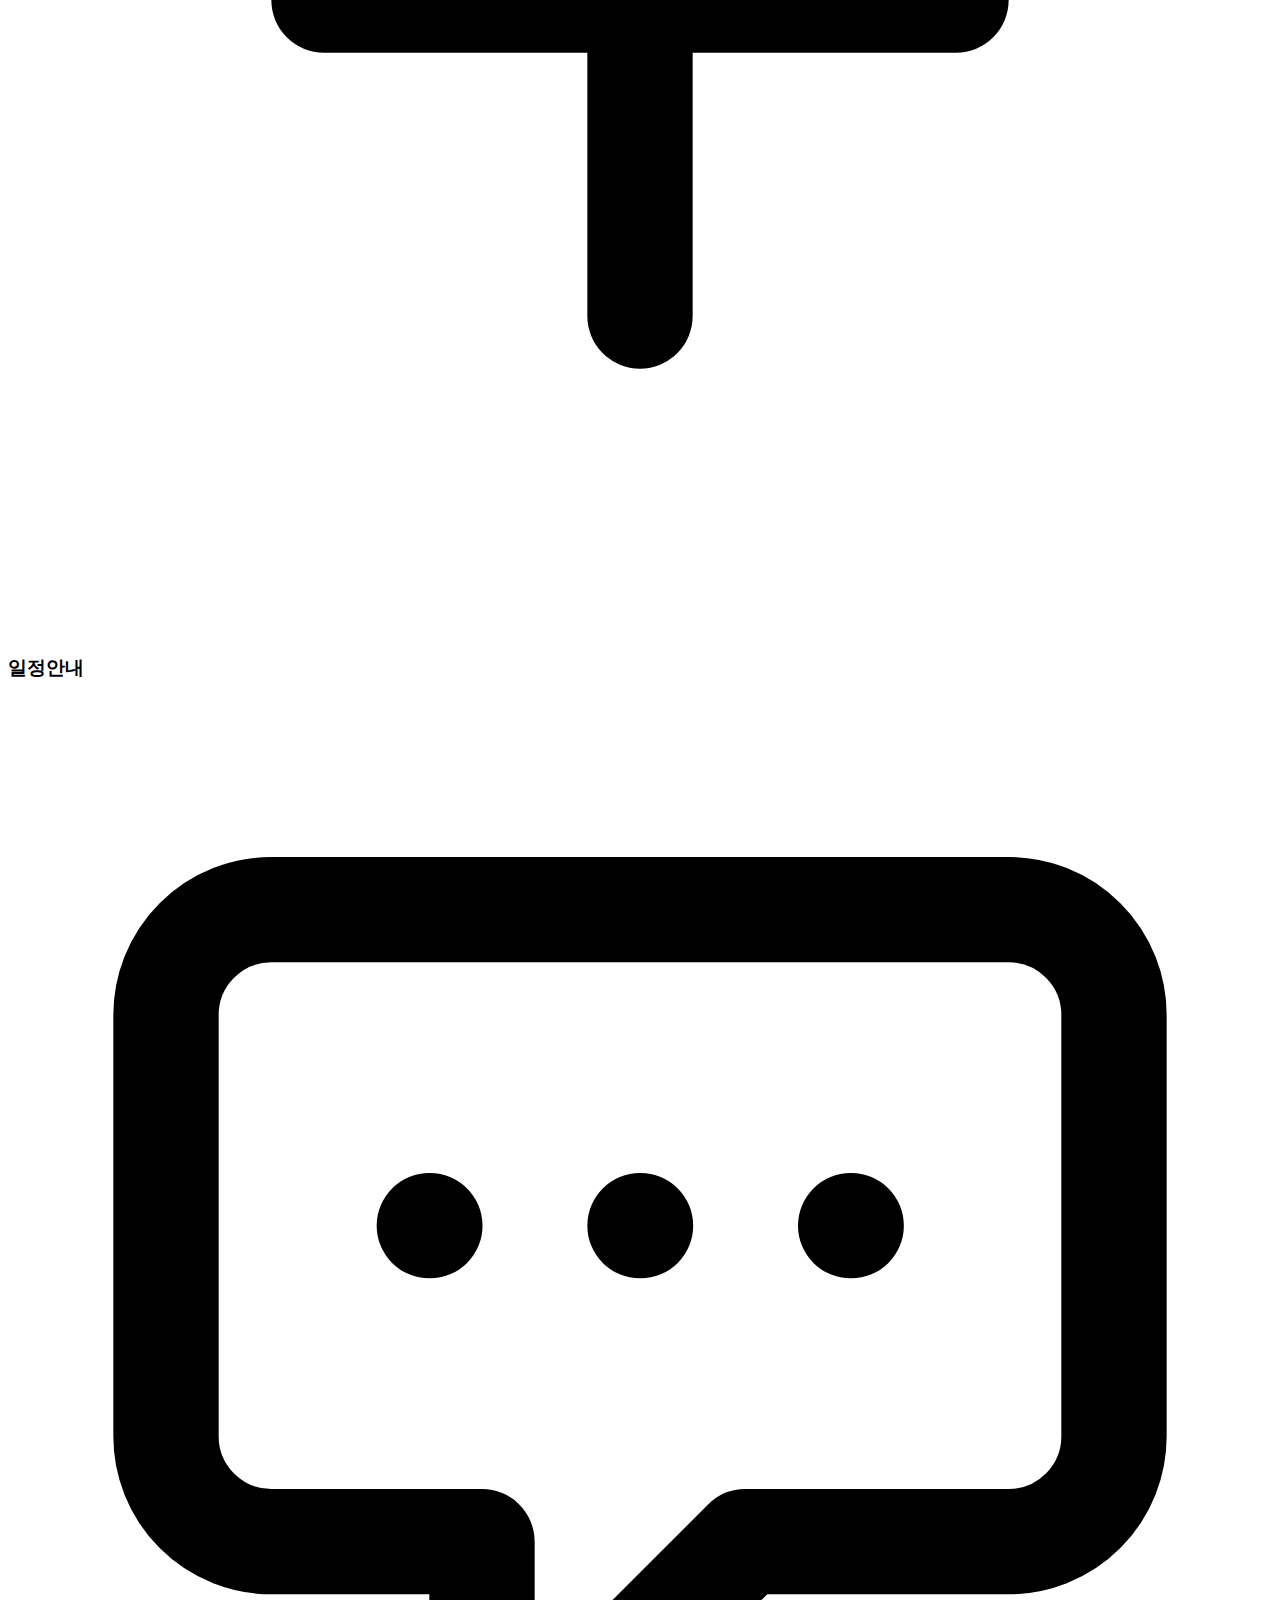
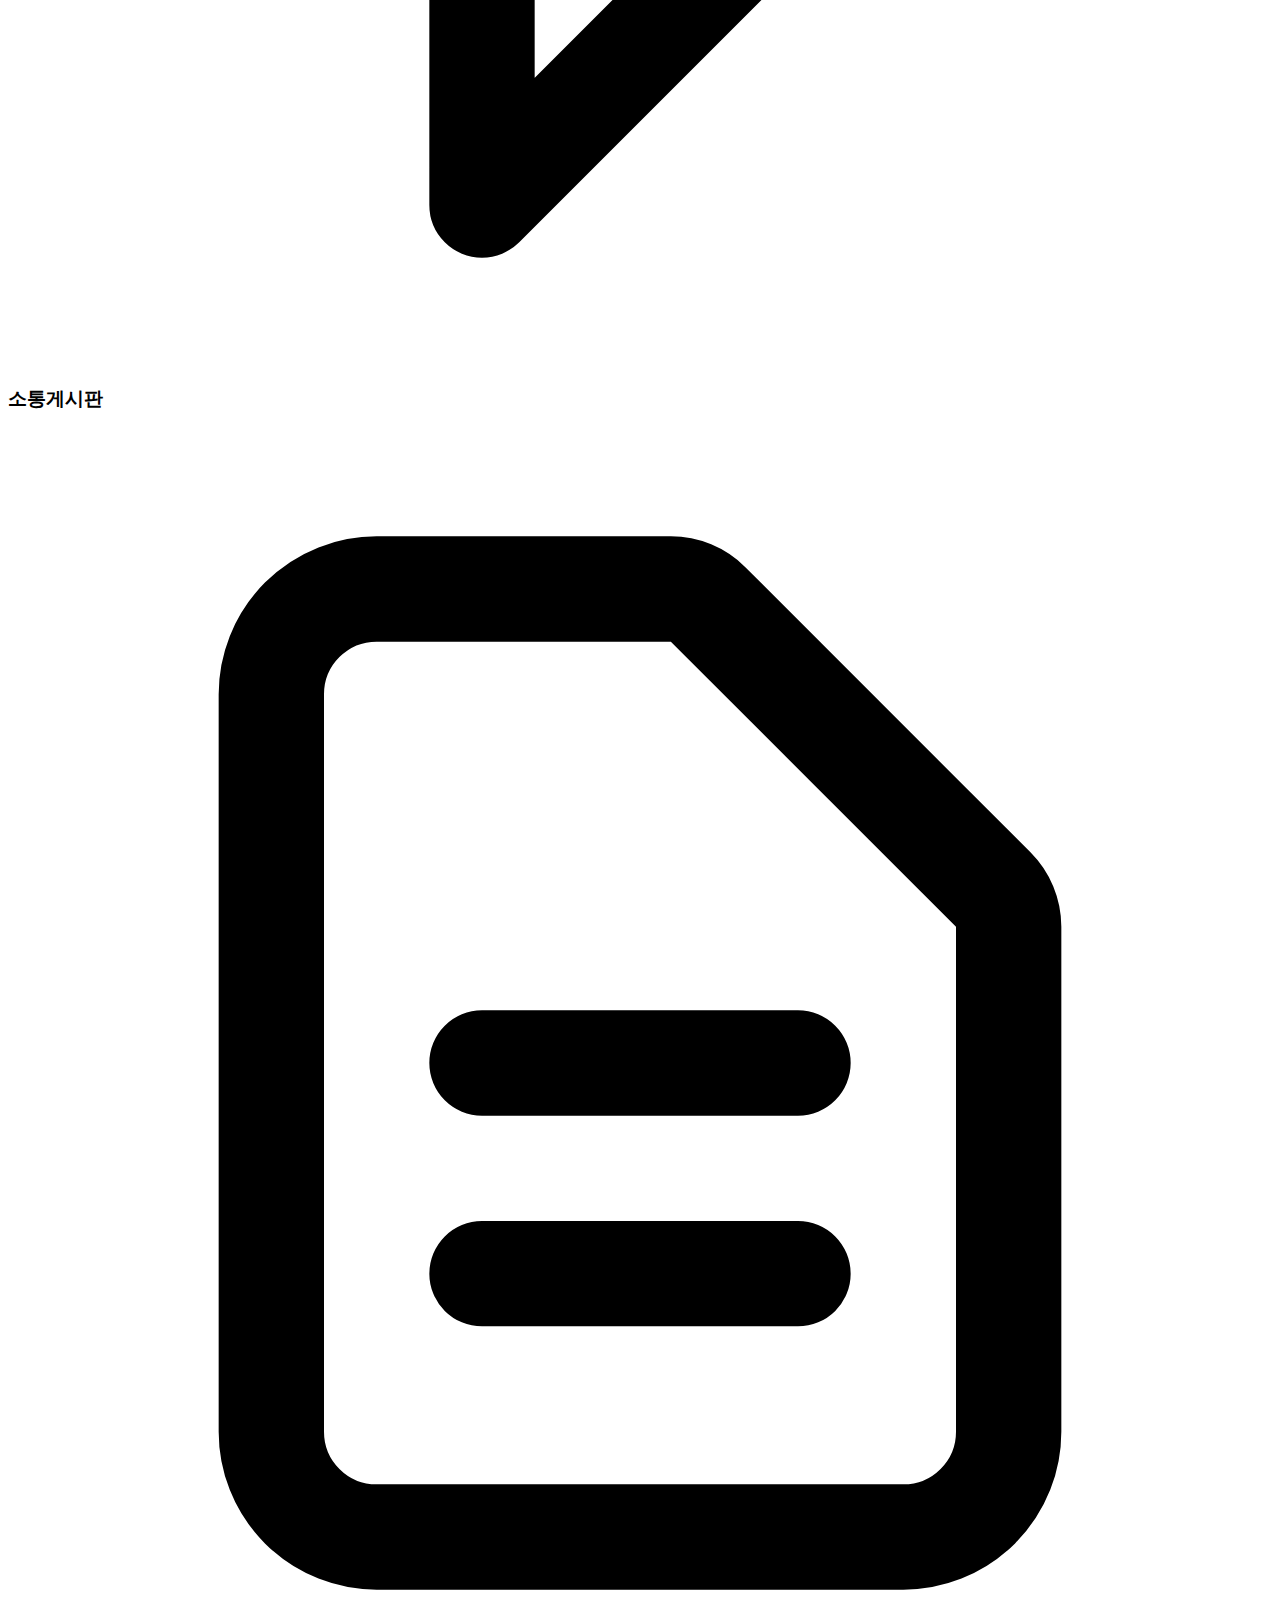
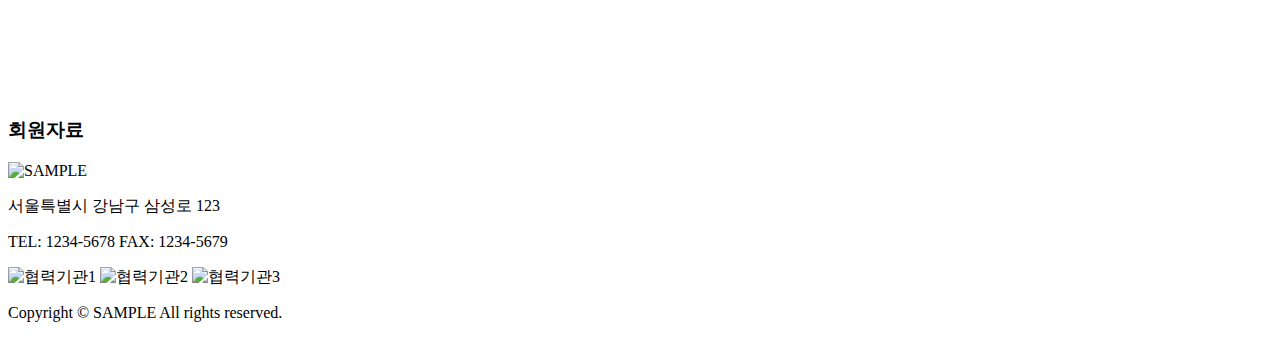
==== commit 9c12183f: "Merge remote-tracking branch 'origin/main' into donghoon" ====
--- a/src/main/resources/static/index.html
+++ b/src/main/resources/static/index.html
@@ -51,7 +51,7 @@
 
             <nav class="hidden md:flex space-x-8">
                 <a href="#" class="menu-hover">회사소개</a>
-                <a href="#" class="menu-hover">체육단체</a>
+                <a href="/program/list" class="menu-hover">체육 프로그램</a>
                 <a href="#" class="menu-hover">참여마당</a>
                 <a href="#" class="menu-hover">알림마당</a>
                 <a href="#" class="menu-hover">자료실</a>
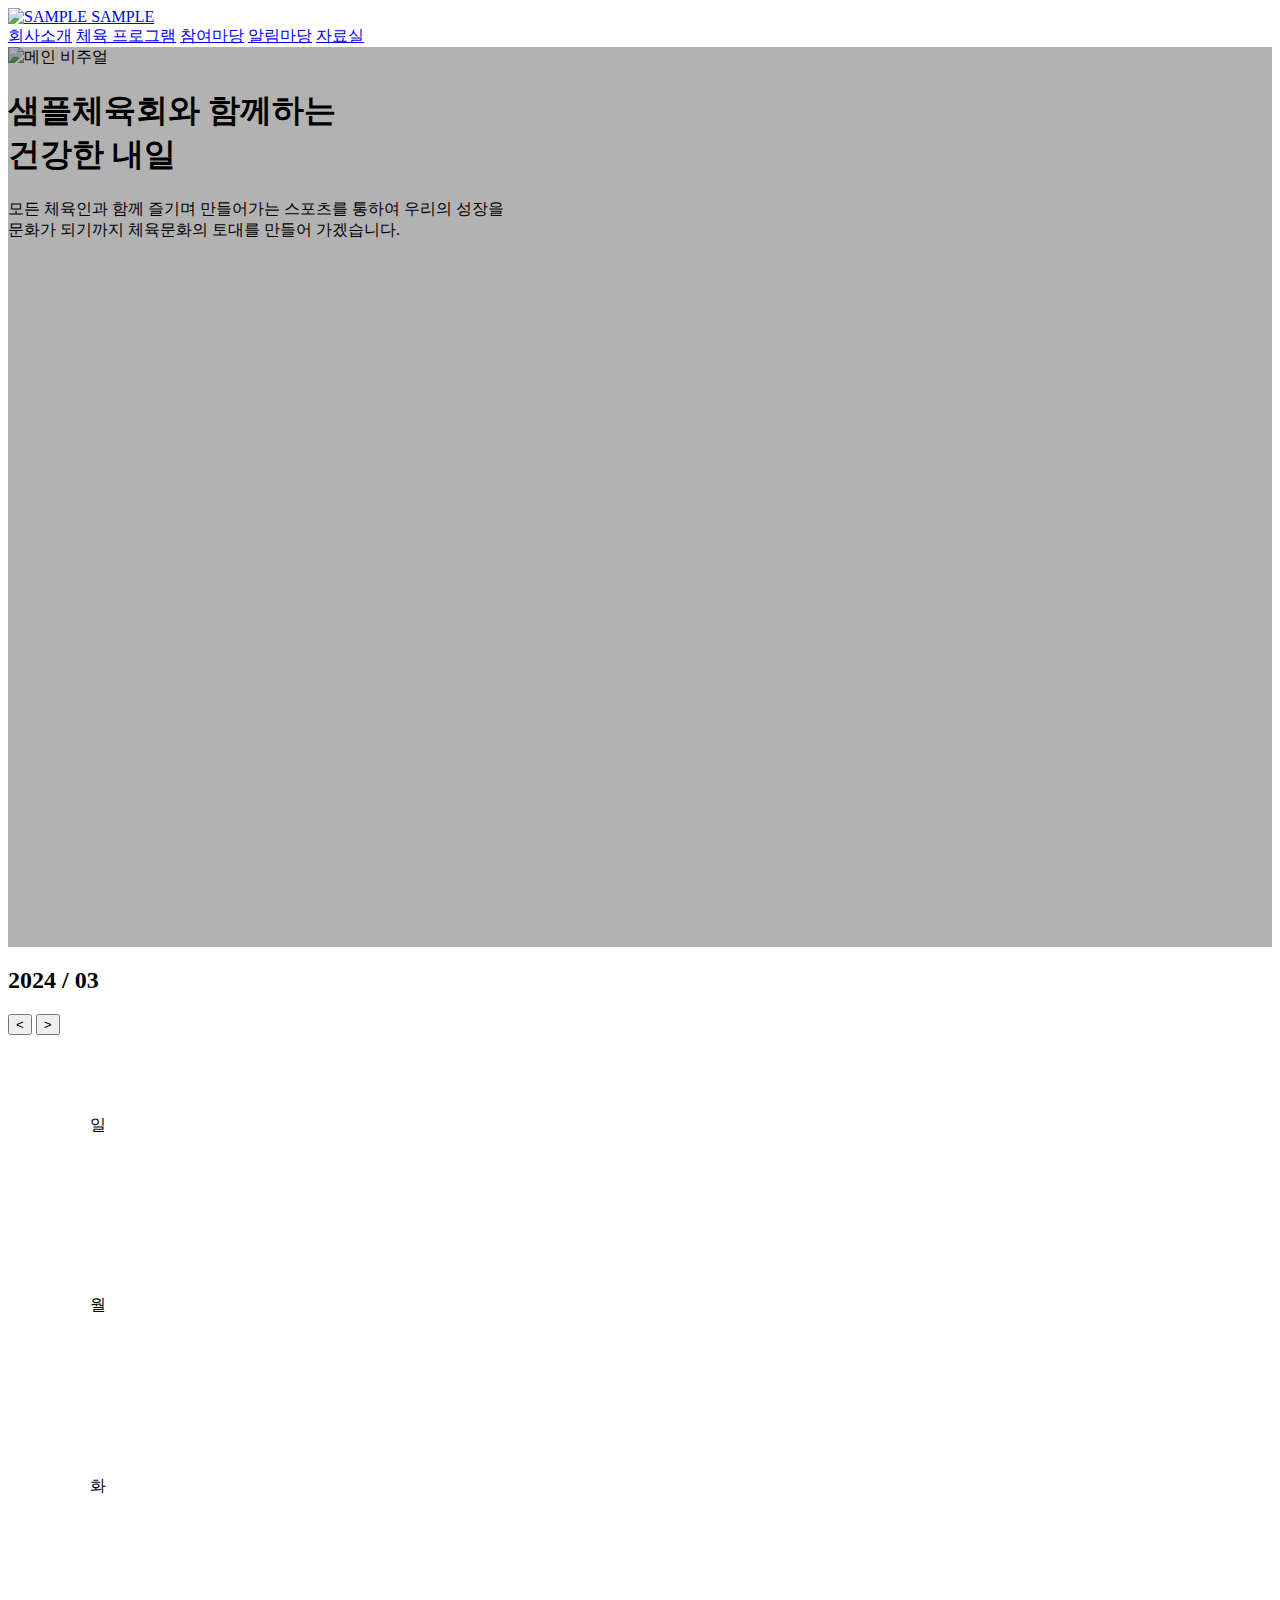
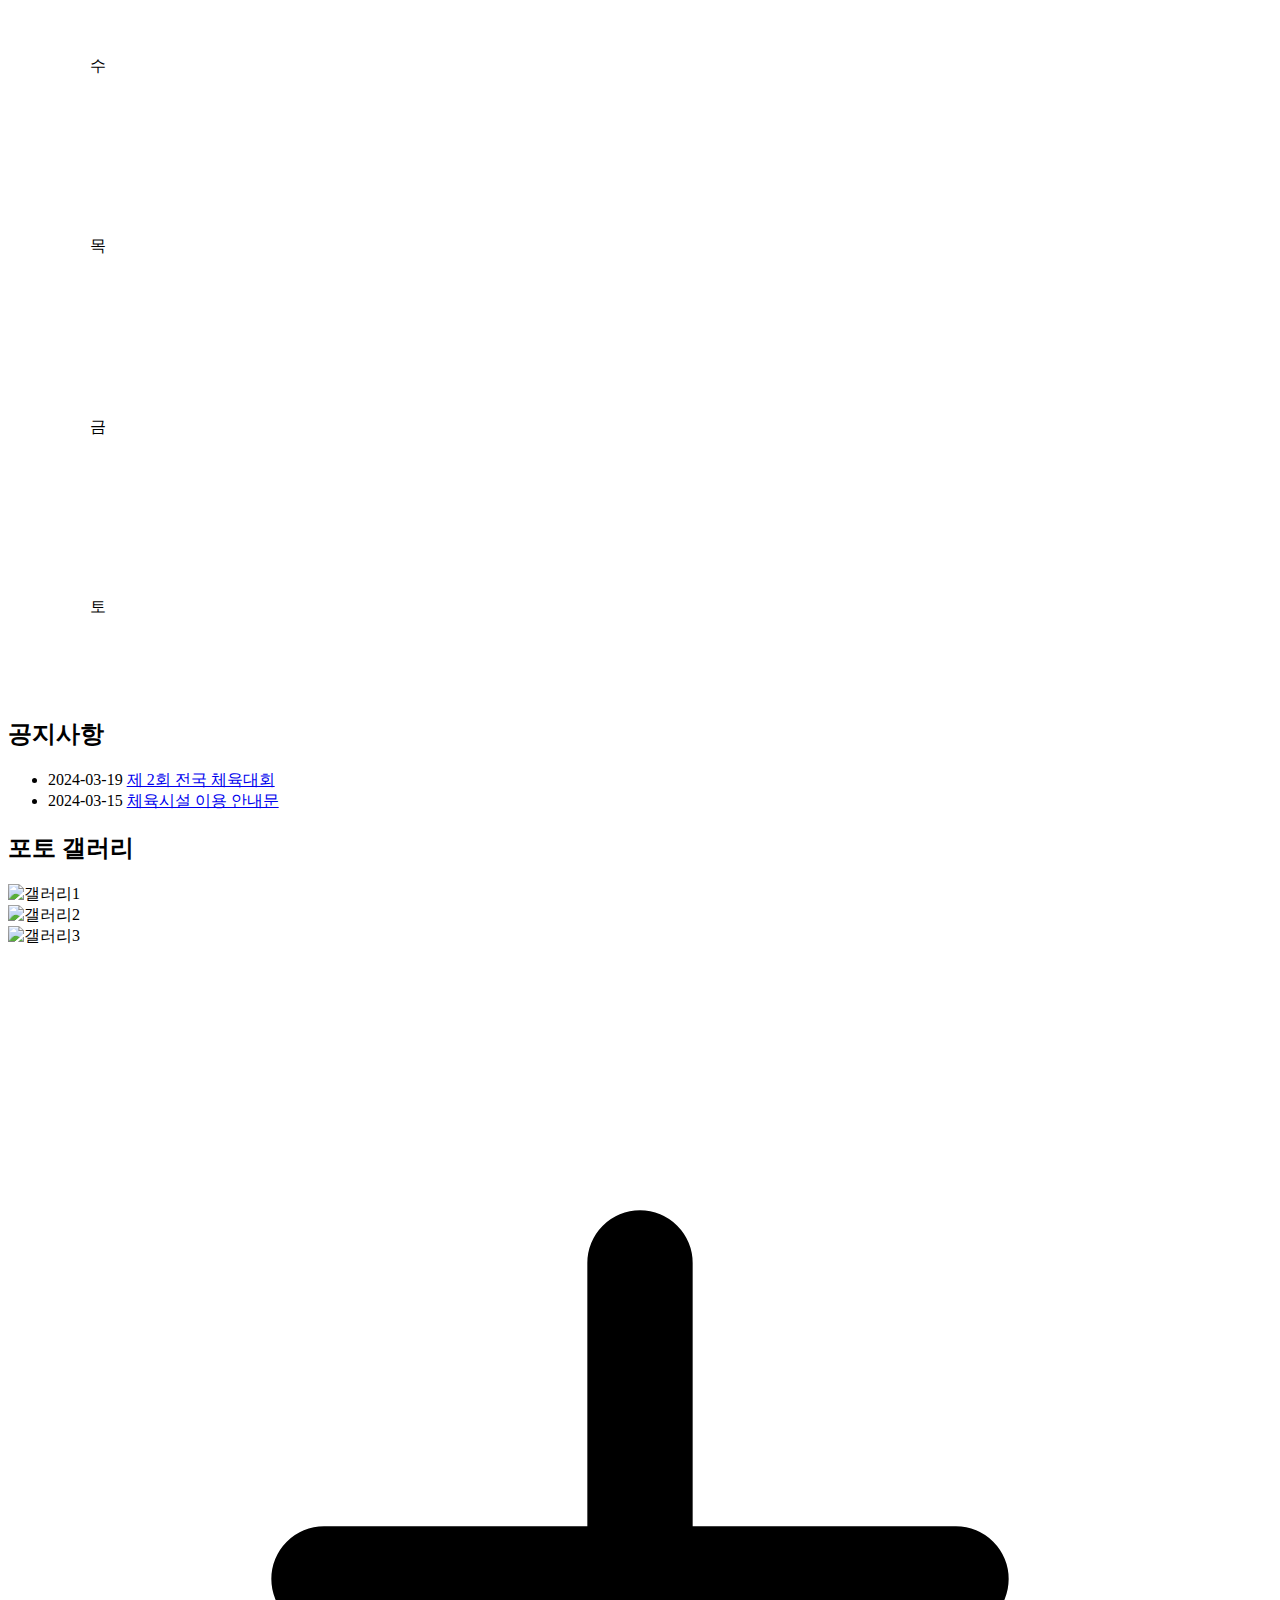
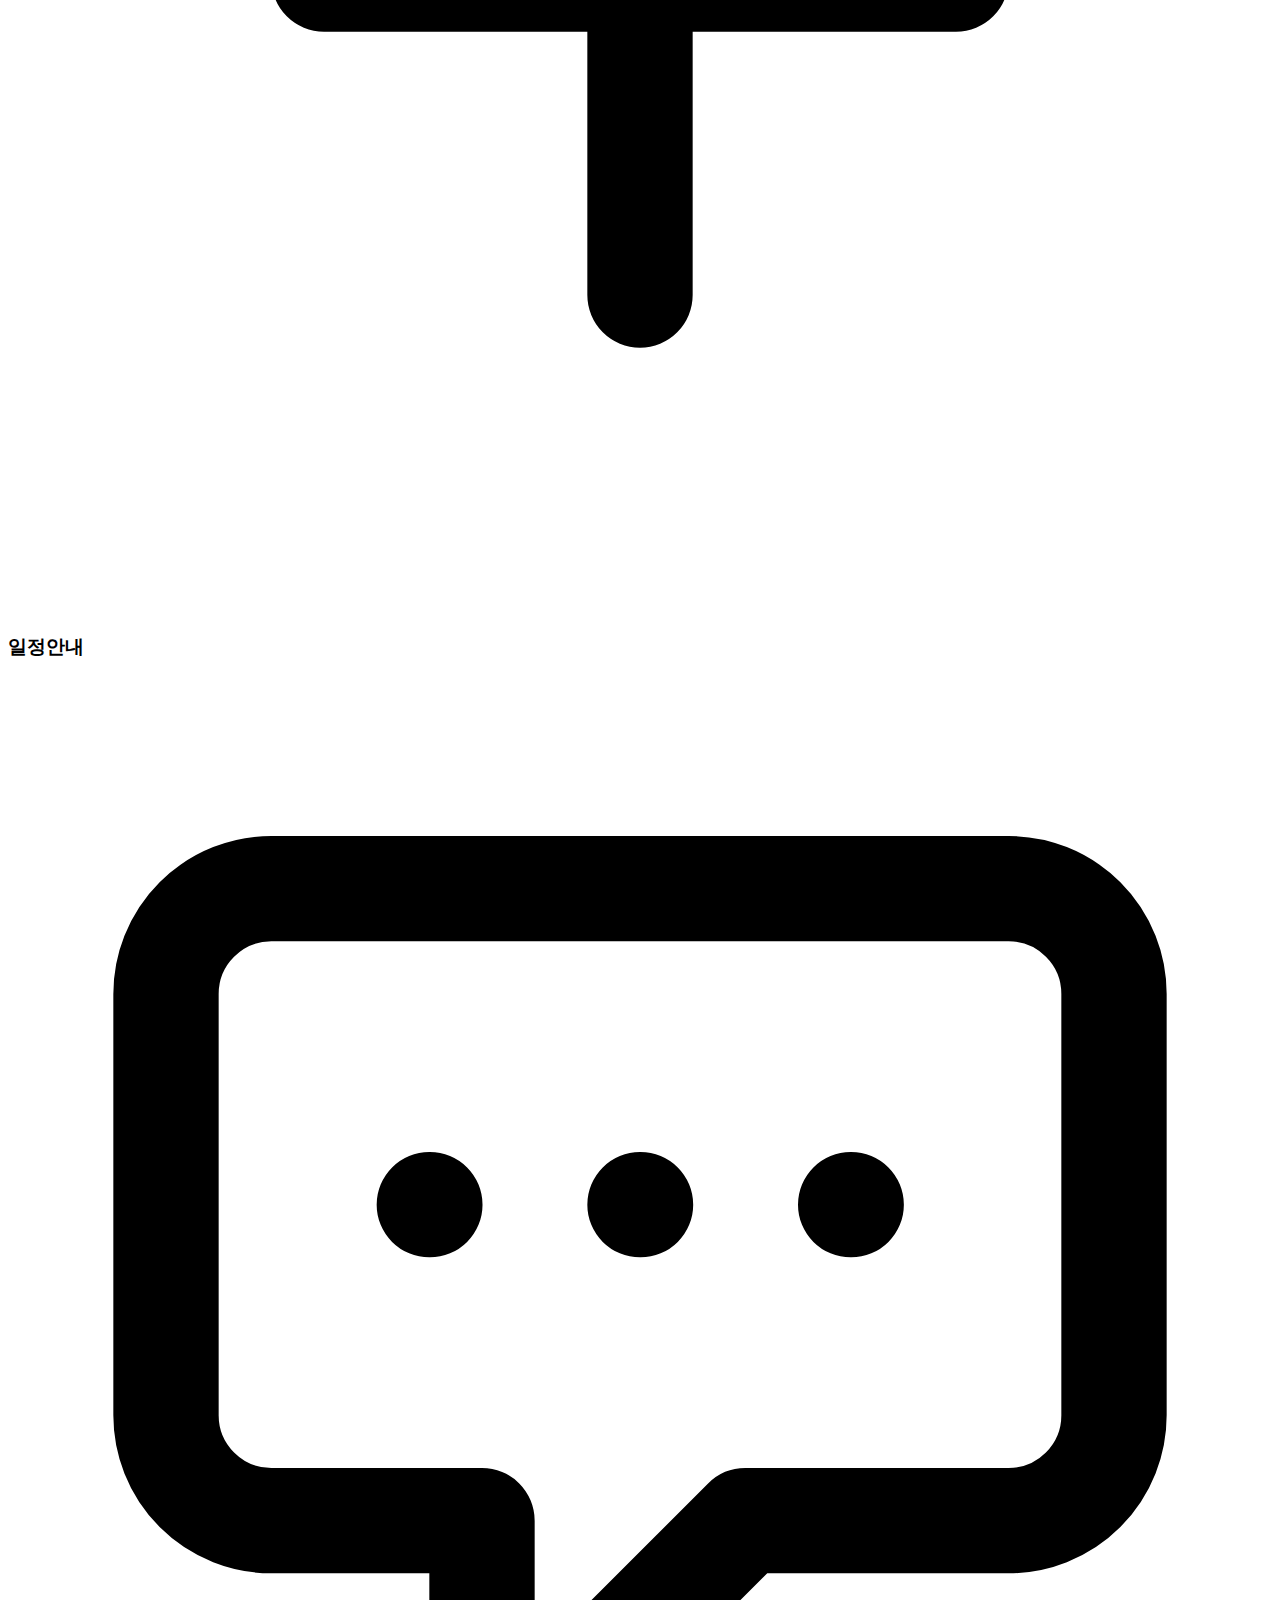
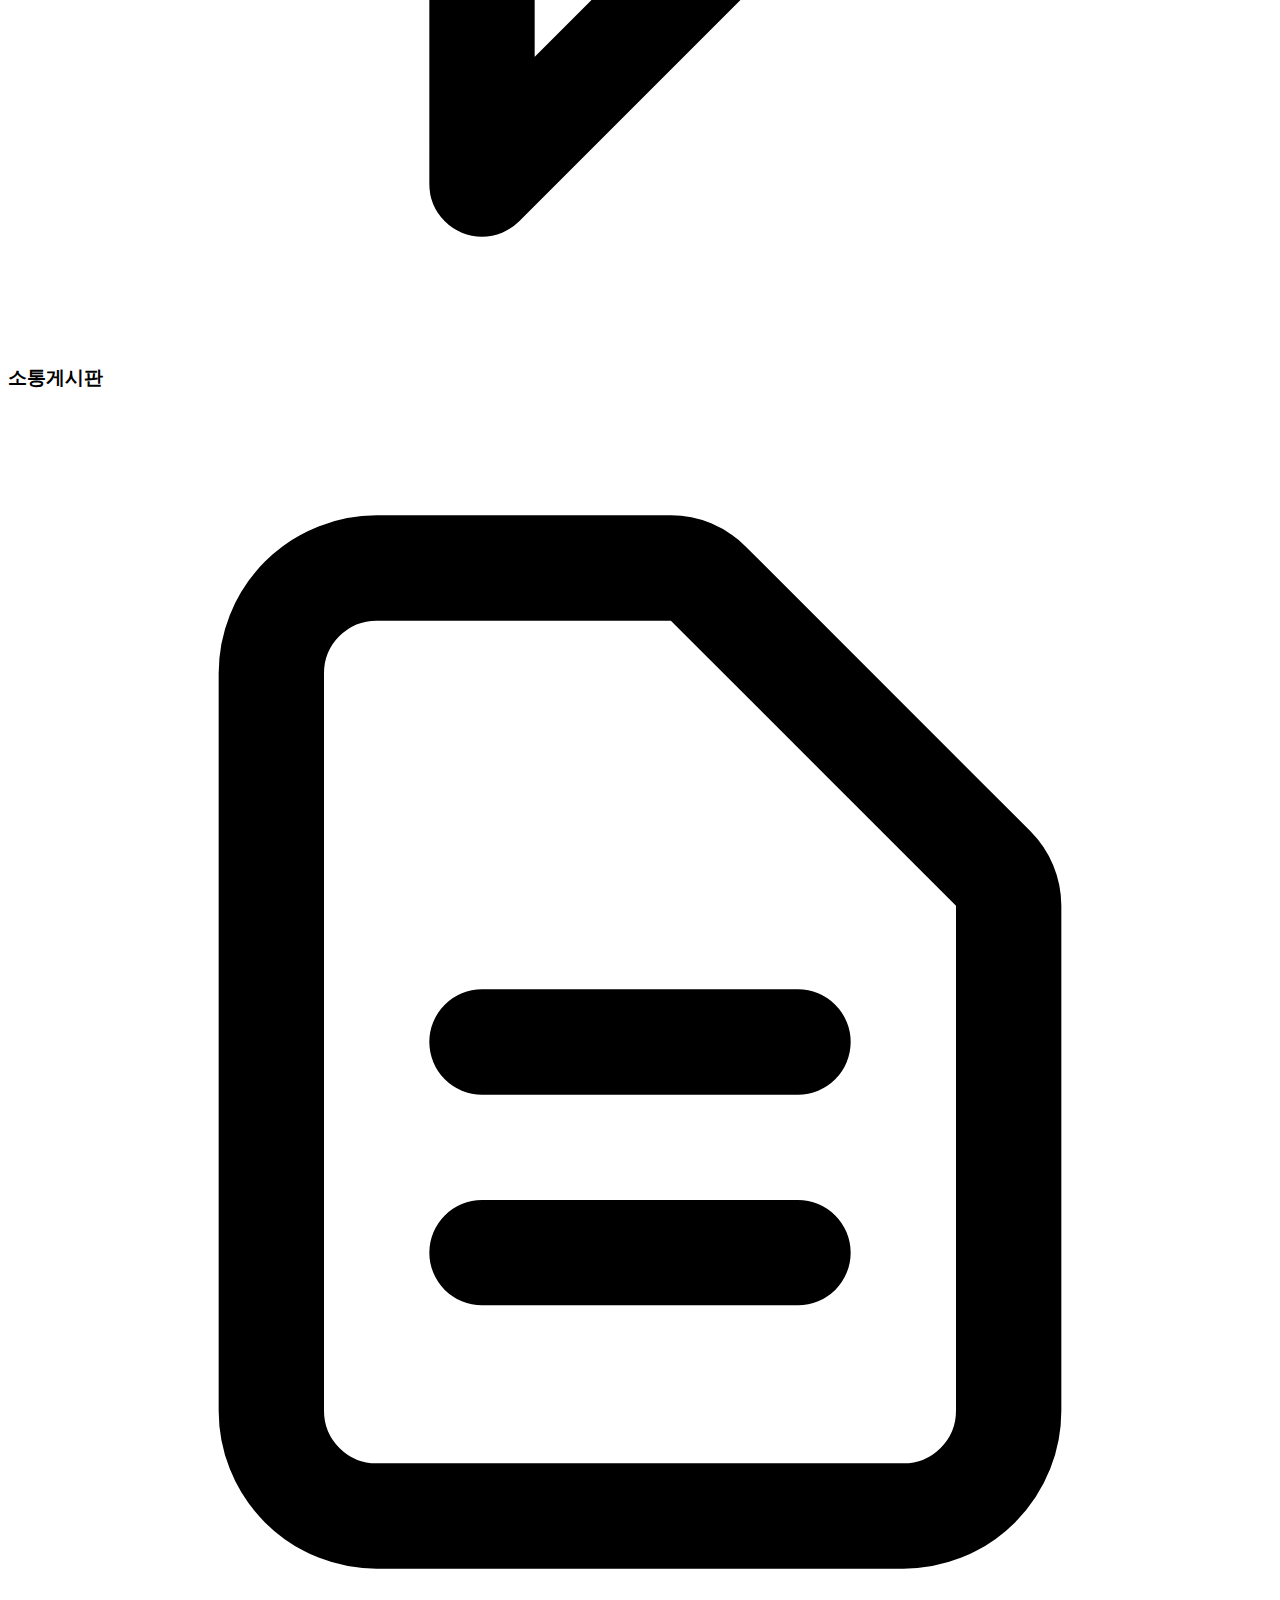
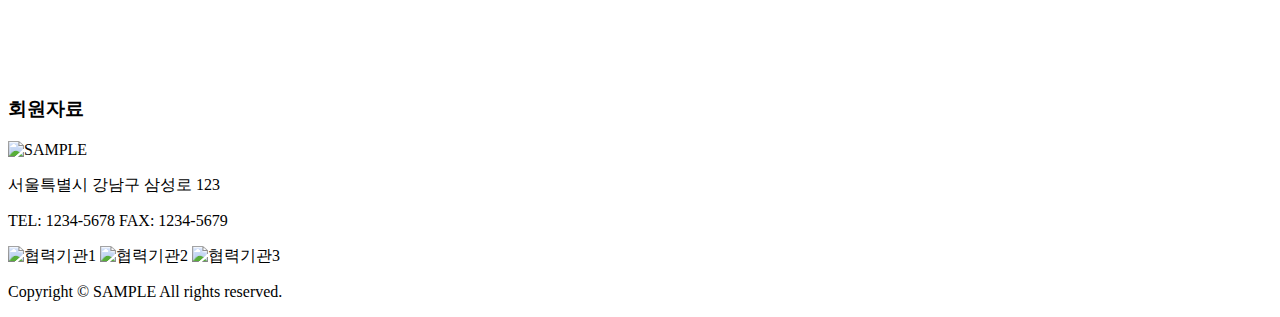
==== commit 8fda700e: "refactor : 로그인 수정, 세션 관리 구현, spring security 적용" ====
--- a/src/main/resources/static/index.html
+++ b/src/main/resources/static/index.html
@@ -57,11 +57,9 @@
                 <a href="#" class="menu-hover">자료실</a>
             </nav>
 
-            <!-- 로그인/ 회원가입 -->
-            <div class="flex items-center space-x-4">
-                <a href="/login" class="text-gray-600 hover:text-blue-600">로그인</a>
-                <span class="text-gray-300">|</span>
-                <a href="/register" class="text-gray-600 hover:text-blue-600">회원가입</a>
+            <!-- 로그인/회원가입 영역 -->
+            <div id="auth-buttons" class="flex items-center space-x-4">
+                <!-- JavaScript로 동적으로 내용이 변경됨 -->
             </div>
         </div>
     </div>
@@ -196,5 +194,57 @@
         </div>
     </div>
 </footer>
+
+<script>
+    // 페이지 로드 시 인증 상태 확인
+    async function checkAuthStatus() {
+        try {
+            const response = await fetch('/api/auth/status');
+            const data = await response.json();
+
+            const authButtonsDiv = document.getElementById('auth-buttons');
+
+            if (data.isAuthenticated) {
+                // 로그인 상태일 때
+                authButtonsDiv.innerHTML = `
+                <span class="text-gray-700">${data.username}</span>
+                <button onclick="logout()"
+                        class="ml-4 text-gray-600 hover:text-blue-600">
+                    로그아웃
+                </button>
+            `;
+            } else {
+                // 비로그인 상태일 때
+                authButtonsDiv.innerHTML = `
+                <a href="/login" class="text-gray-600 hover:text-blue-600">로그인</a>
+                <span class="text-gray-300">|</span>
+                <a href="/register" class="text-gray-600 hover:text-blue-600">회원가입</a>
+            `;
+            }
+        } catch (error) {
+            console.error('인증 상태 확인 실패:', error);
+        }
+    }
+
+    // 로그아웃 함수
+    async function logout() {
+        try {
+            const response = await fetch('/logout', {
+                method: 'POST'
+            });
+
+            if (response.ok) {
+                window.location.href = '/';  // 홈페이지로 리다이렉트
+            }
+        } catch (error) {
+            console.error('로그아웃 실패:', error);
+            alert('로그아웃 처리 중 오류가 발생했습니다.');
+        }
+    }
+
+    // 페이지 로드 시 실행
+    document.addEventListener('DOMContentLoaded', checkAuthStatus);
+</script>
+
 </body>
 </html>